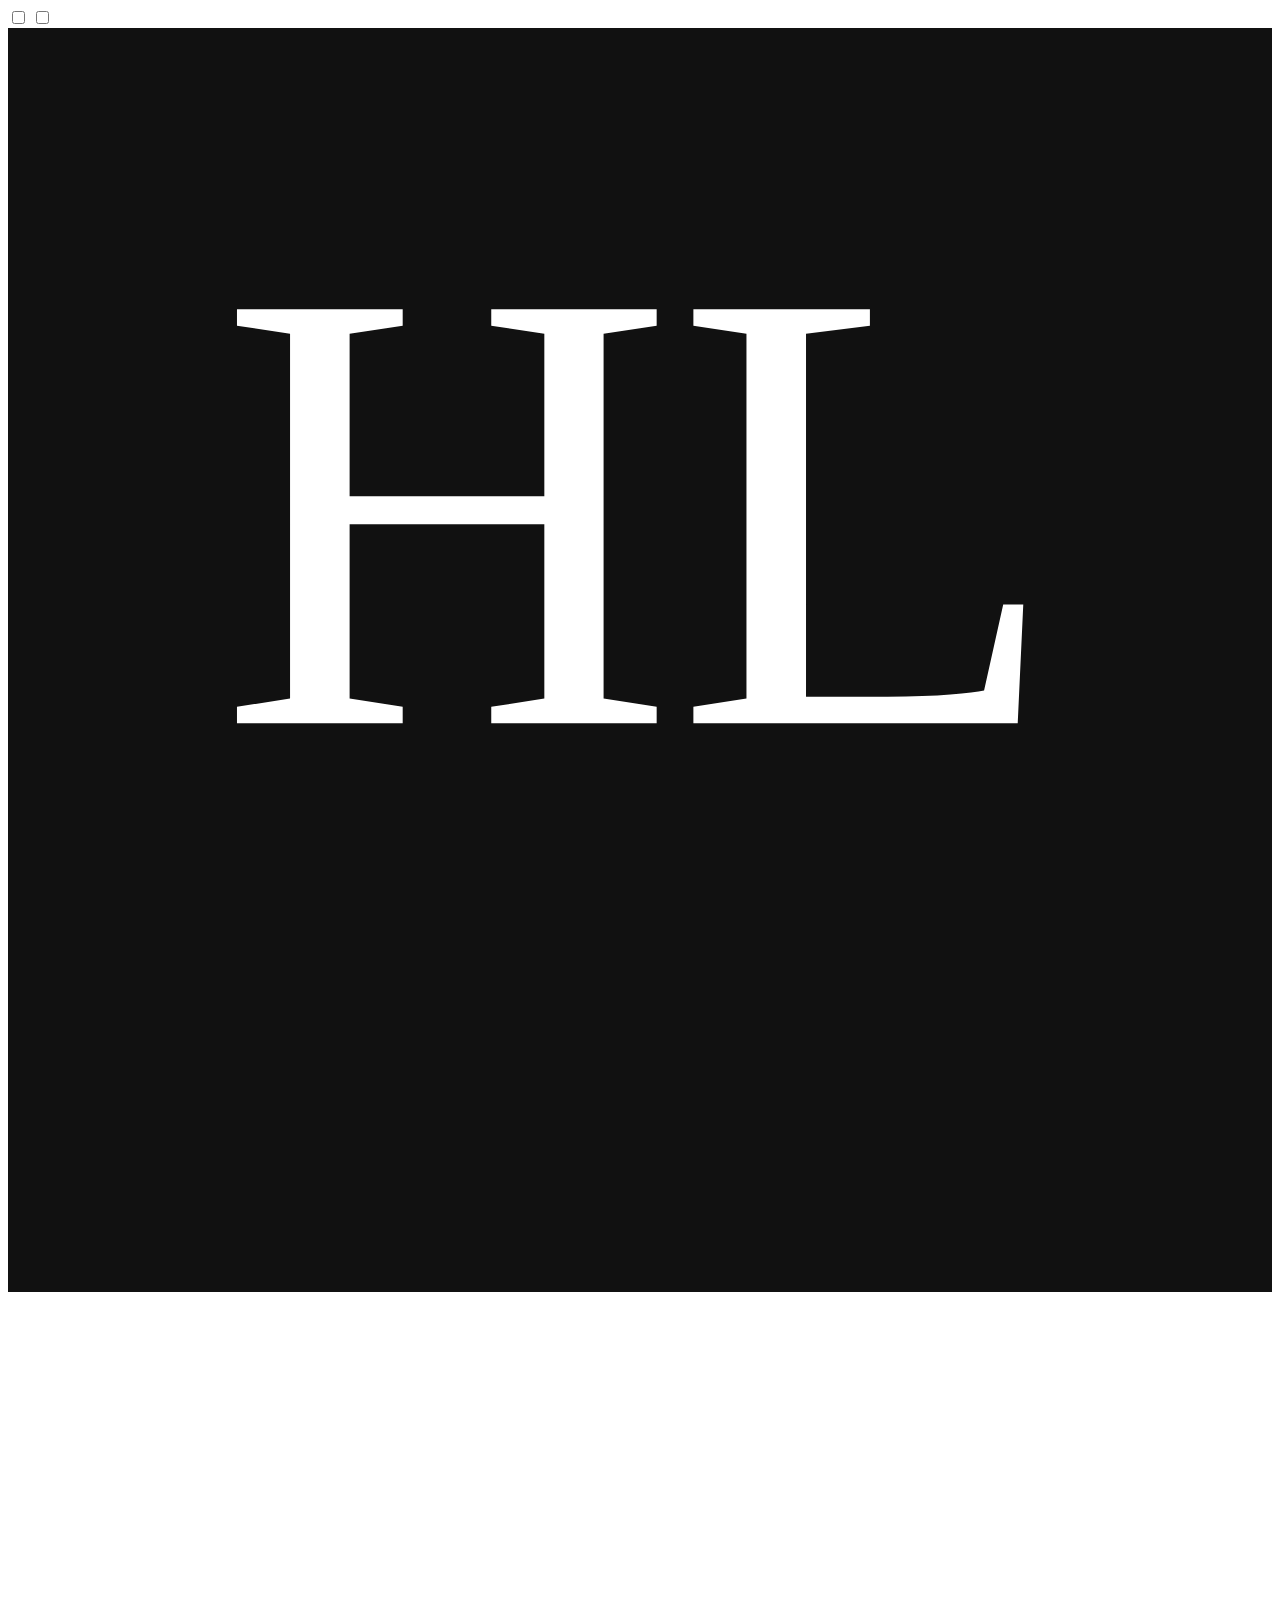
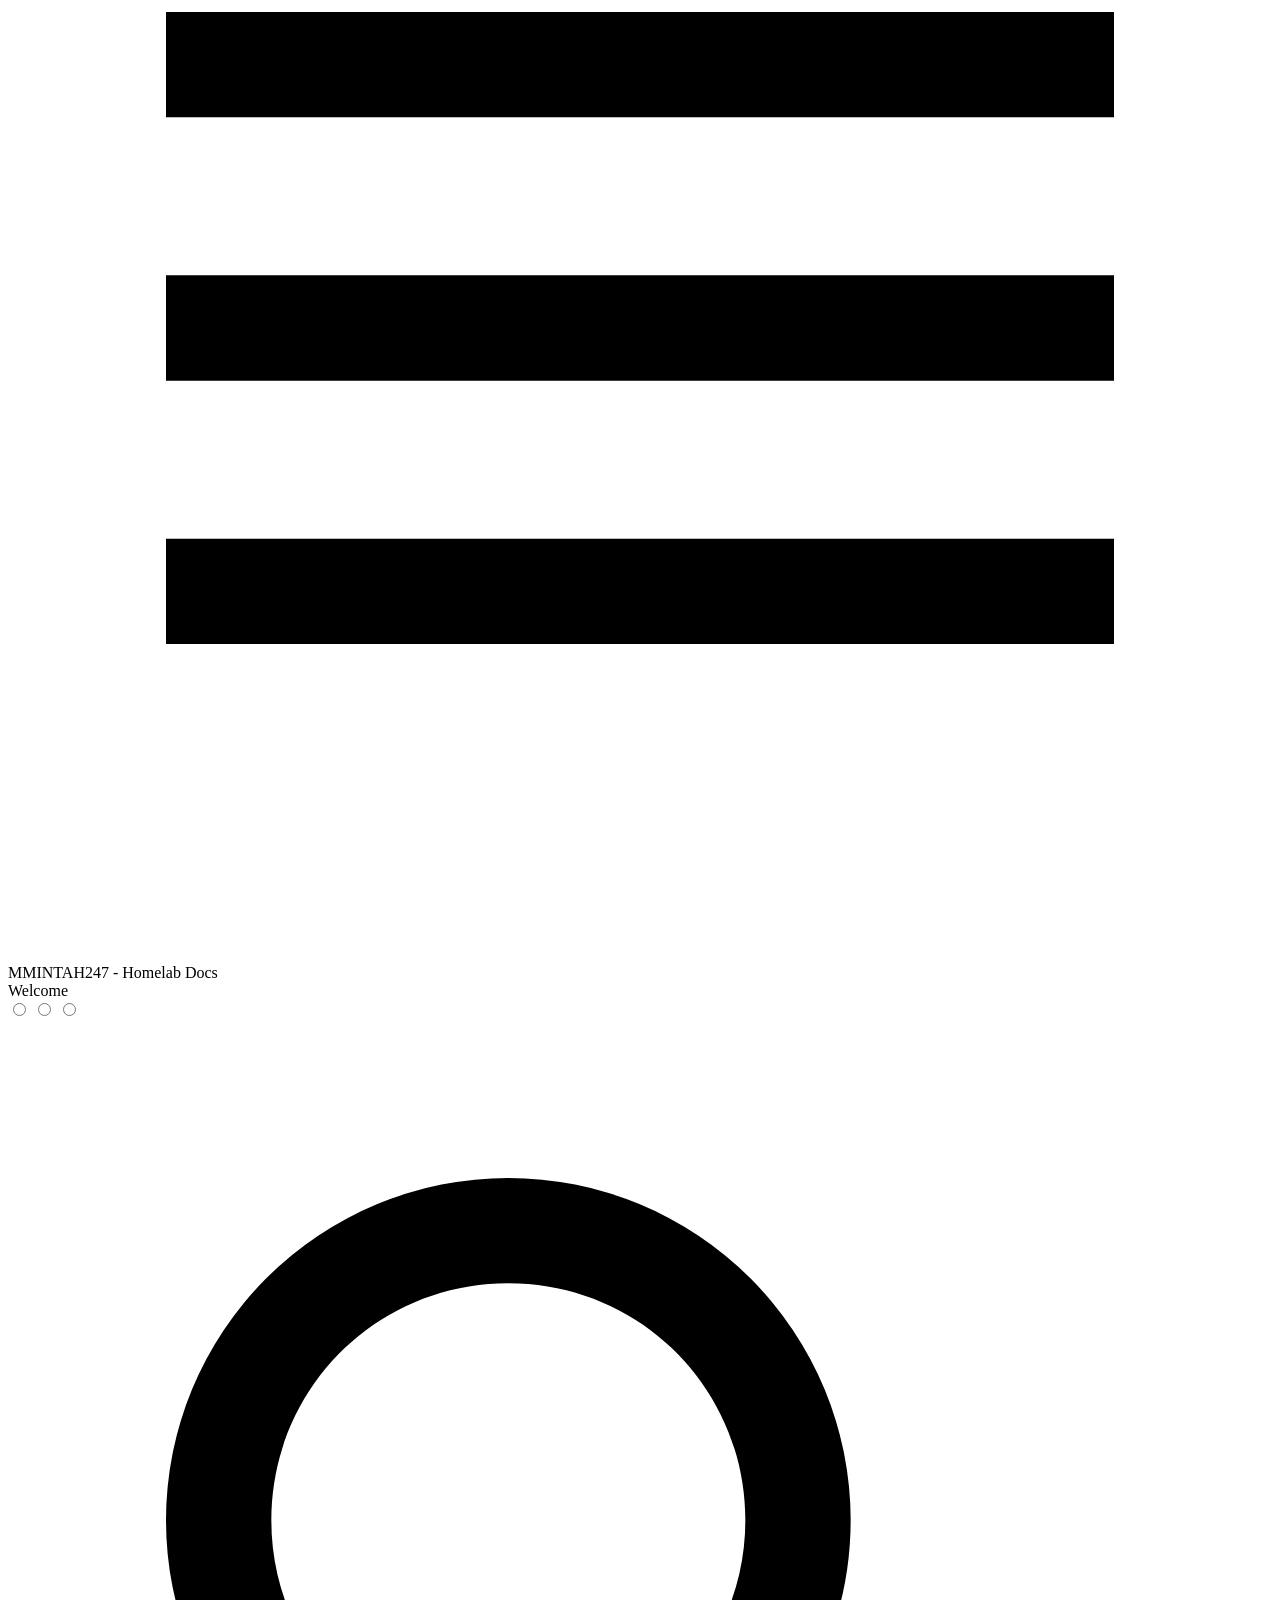
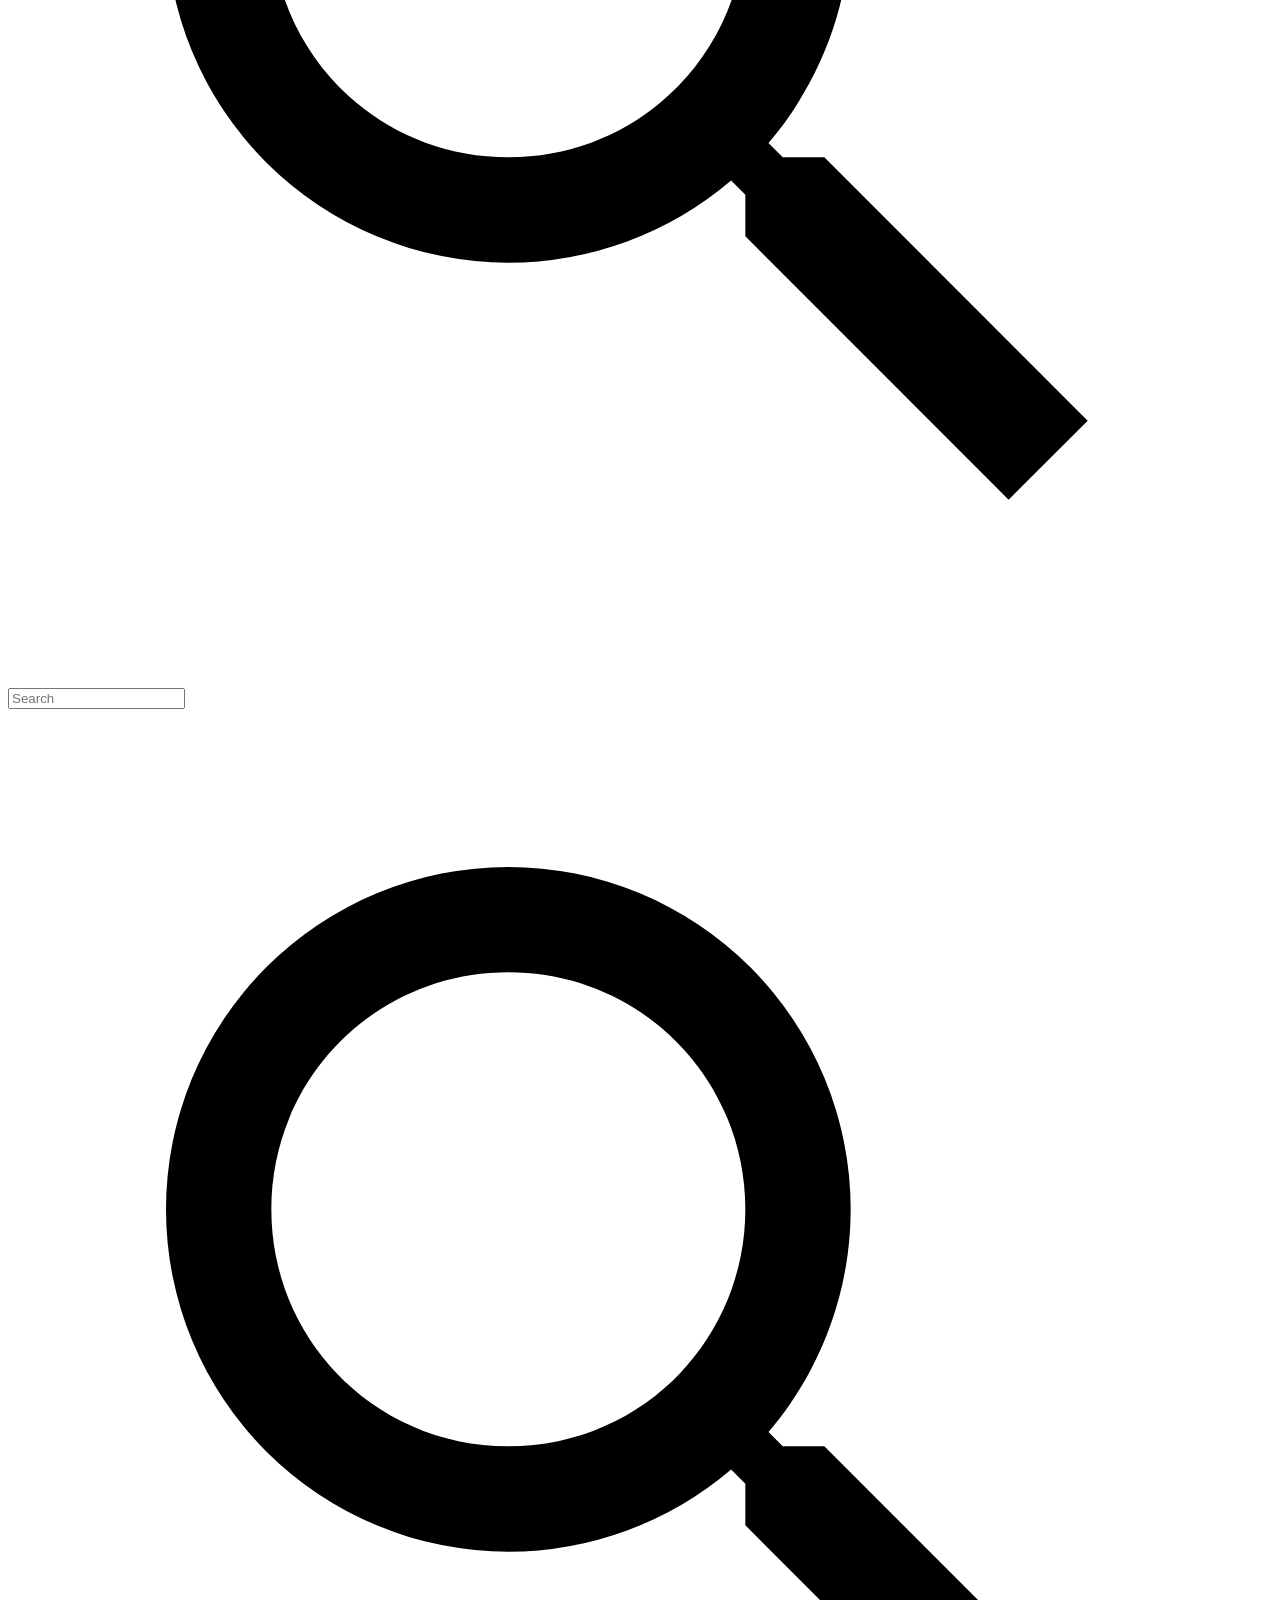
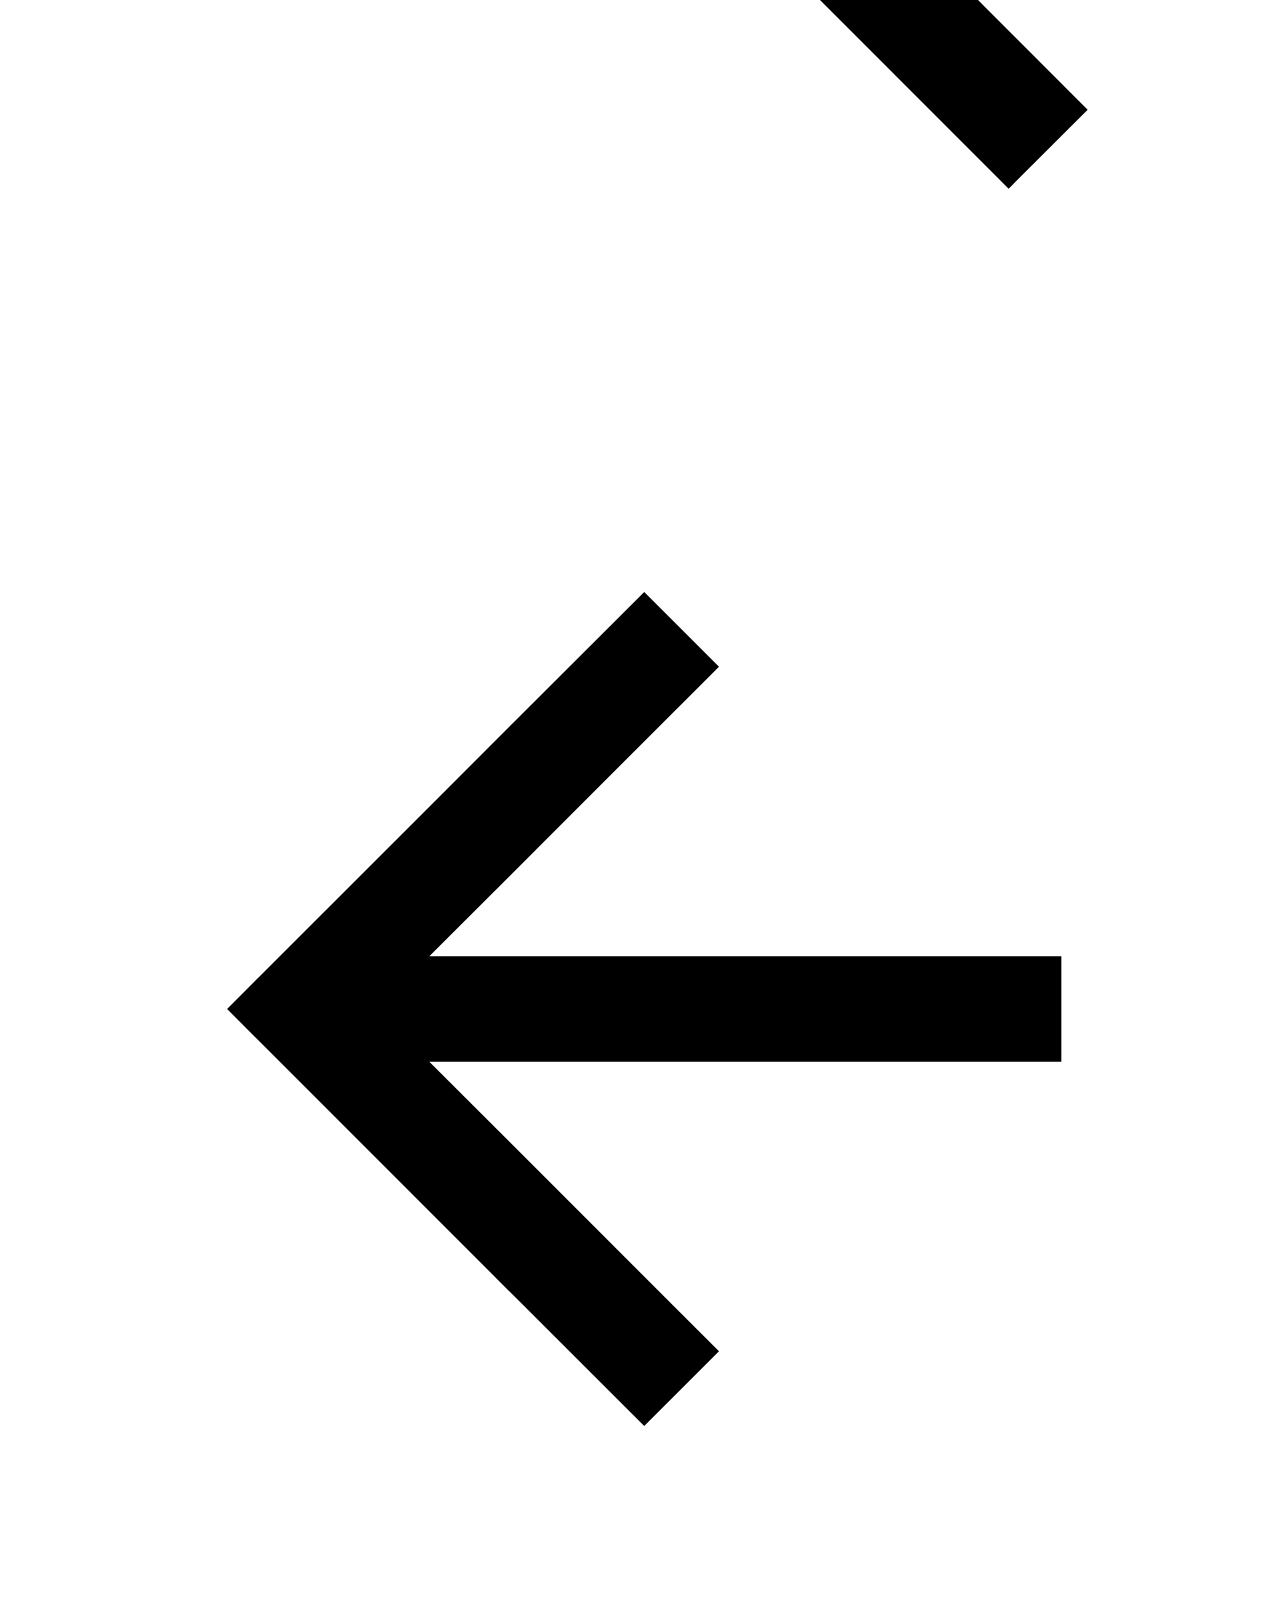
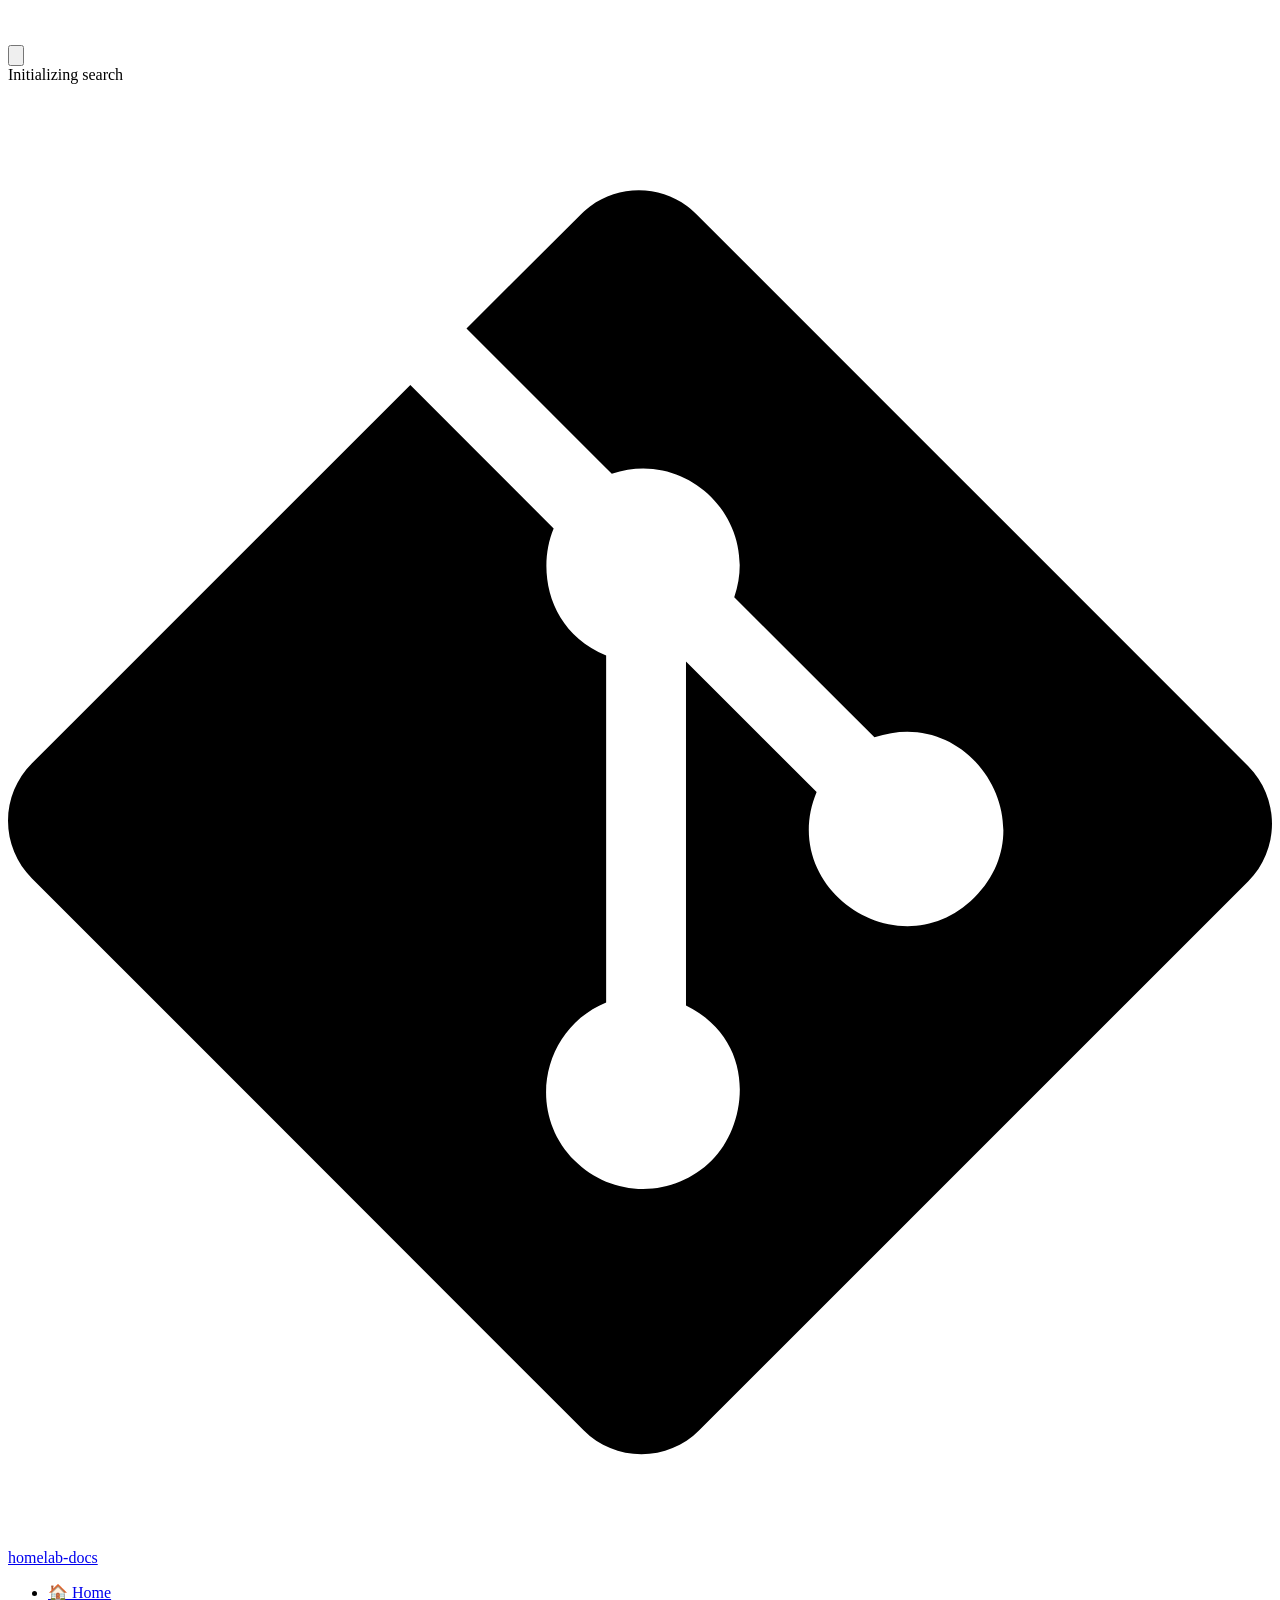
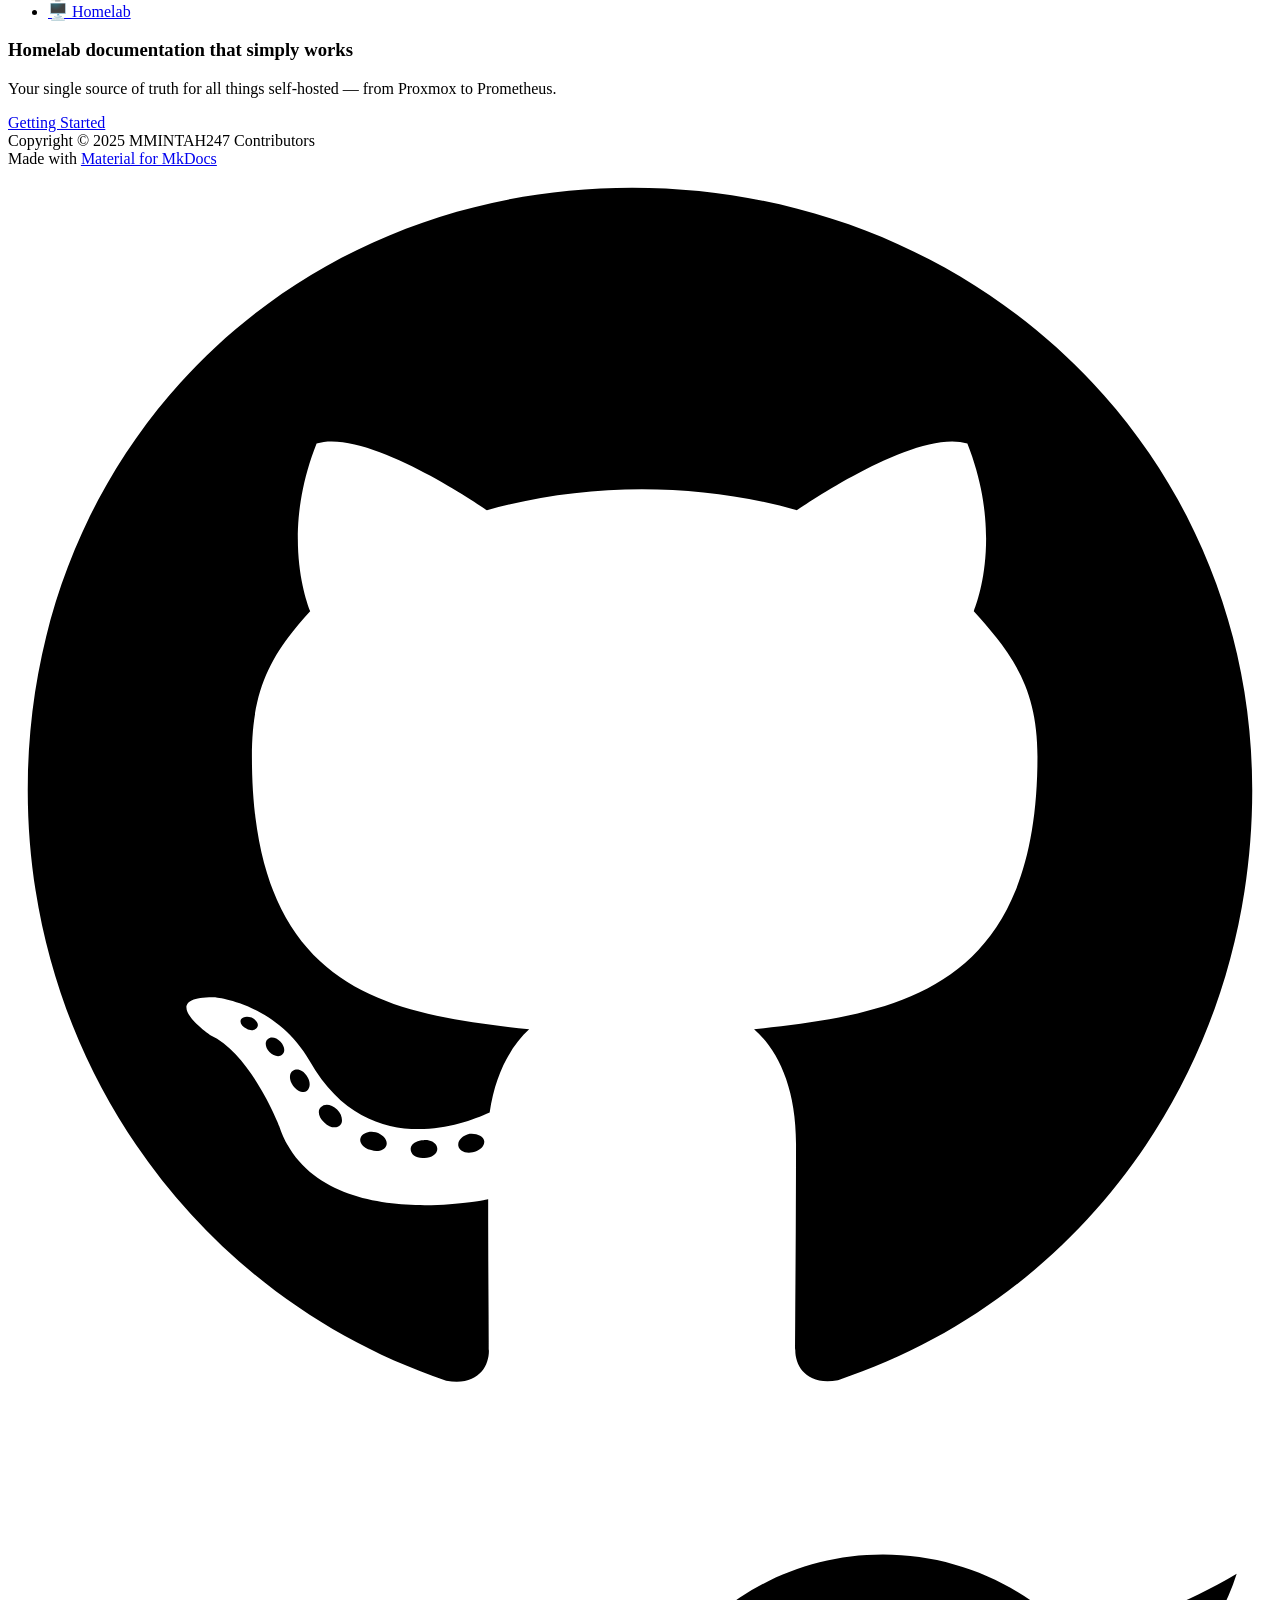
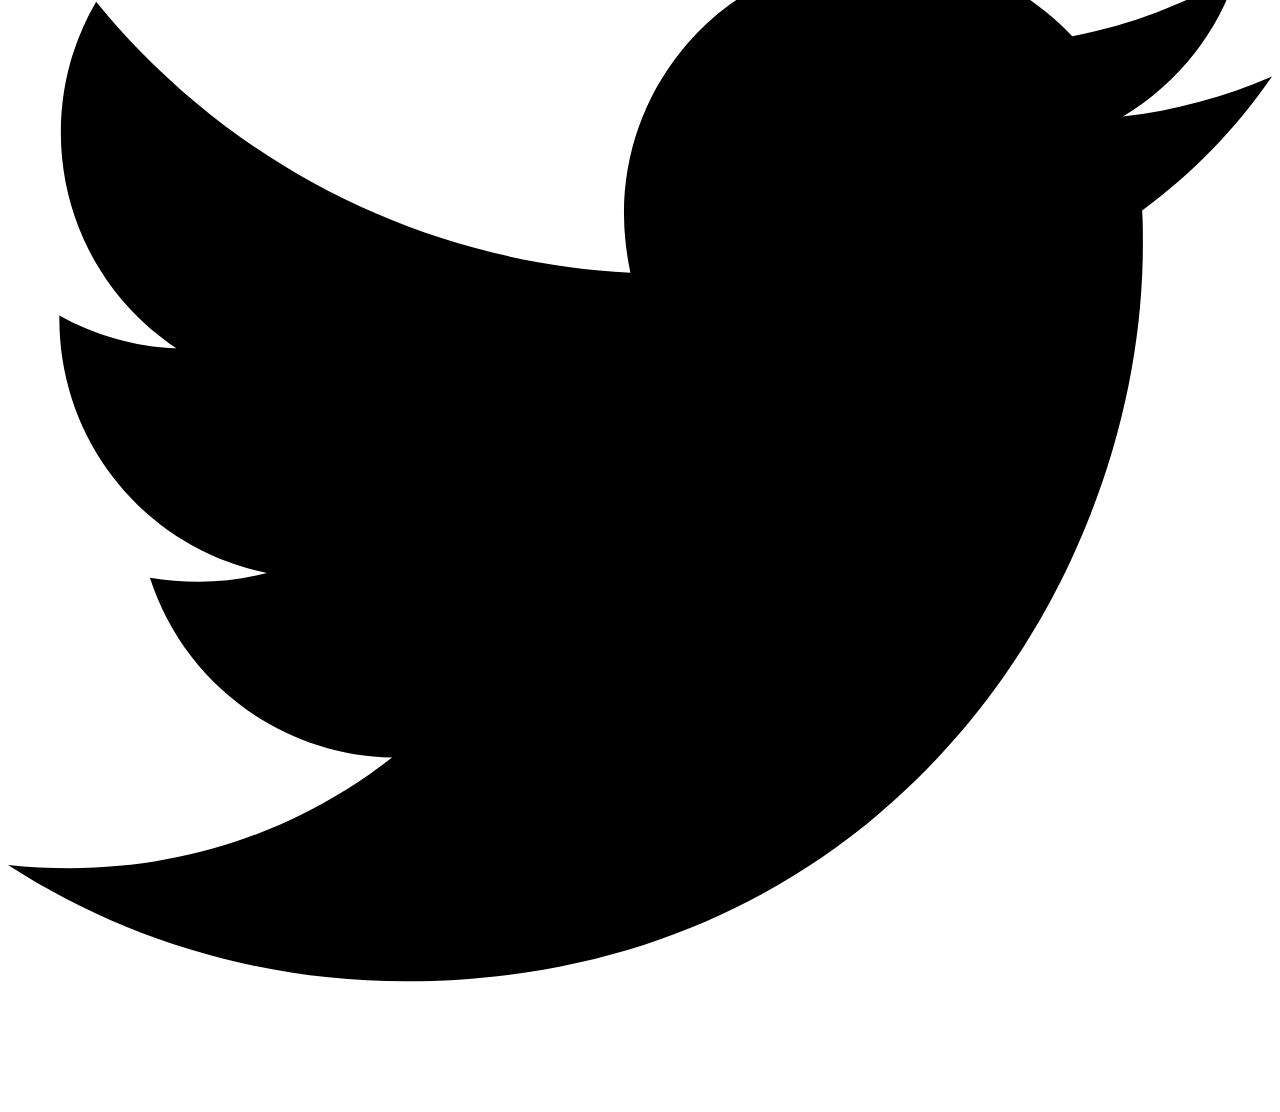
==== site/index.html @ 7e283cb9 "new fles" ====
<!doctype html><html lang=en class=no-js> <head><meta charset=utf-8><meta name=viewport content="width=device-width,initial-scale=1"><meta name=description content="Knowledge base for my homelab"><link href=https://www.mmintah247.com/ rel=canonical><link href=Homelab/server-management/proxmox/ rel=next><link rel=icon href=assets/images/favicon.png><meta name=generator content="mkdocs-1.6.1, mkdocs-material-9.6.22"><title>Welcome - MMINTAH247 - Homelab Docs</title><link rel=stylesheet href=assets/stylesheets/main.84d31ad4.min.css><link rel=stylesheet href=assets/stylesheets/palette.06af60db.min.css><link rel=preconnect href=https://fonts.gstatic.com crossorigin><link rel=stylesheet href="https://fonts.googleapis.com/css?family=Inter:300,300i,400,400i,700,700i%7CJetBrains+Mono:400,400i,700,700i&display=fallback"><style>:root{--md-text-font:"Inter";--md-code-font:"JetBrains Mono"}</style><link rel=stylesheet href=css/timeago.css><link rel=stylesheet href=stylesheets/extra.css><script>__md_scope=new URL(".",location),__md_hash=e=>[...e].reduce(((e,_)=>(e<<5)-e+_.charCodeAt(0)),0),__md_get=(e,_=localStorage,t=__md_scope)=>JSON.parse(_.getItem(t.pathname+"."+e)),__md_set=(e,_,t=localStorage,a=__md_scope)=>{try{t.setItem(a.pathname+"."+e,JSON.stringify(_))}catch(e){}}</script><script id=__analytics>function __md_analytics(){function e(){dataLayer.push(arguments)}window.dataLayer=window.dataLayer||[],e("js",new Date),e("config","G-XXXXXXXXXX"),document.addEventListener("DOMContentLoaded",(function(){document.forms.search&&document.forms.search.query.addEventListener("blur",(function(){this.value&&e("event","search",{search_term:this.value})}));document$.subscribe((function(){var t=document.forms.feedback;if(void 0!==t)for(var a of t.querySelectorAll("[type=submit]"))a.addEventListener("click",(function(a){a.preventDefault();var n=document.location.pathname,d=this.getAttribute("data-md-value");e("event","feedback",{page:n,data:d}),t.firstElementChild.disabled=!0;var r=t.querySelector(".md-feedback__note [data-md-value='"+d+"']");r&&(r.hidden=!1)})),t.hidden=!1})),location$.subscribe((function(t){e("config","G-XXXXXXXXXX",{page_path:t.pathname})}))}));var t=document.createElement("script");t.async=!0,t.src="https://www.googletagmanager.com/gtag/js?id=G-XXXXXXXXXX",document.getElementById("__analytics").insertAdjacentElement("afterEnd",t)}</script><script>"undefined"!=typeof __md_analytics&&__md_analytics()</script></head> <body dir=ltr data-md-color-scheme=default data-md-color-primary=indigo data-md-color-accent=indigo> <input class=md-toggle data-md-toggle=drawer type=checkbox id=__drawer autocomplete=off> <input class=md-toggle data-md-toggle=search type=checkbox id=__search autocomplete=off> <label class=md-overlay for=__drawer></label> <div data-md-component=skip> </div> <div data-md-component=announce> </div> <header class="md-header md-header--shadow md-header--lifted" data-md-component=header> <nav class="md-header__inner md-grid" aria-label=Header> <a href=. title="MMINTAH247 - Homelab Docs" class="md-header__button md-logo" aria-label="MMINTAH247 - Homelab Docs" data-md-component=logo> <img src=assets/images/logo.svg alt=logo> </a> <label class="md-header__button md-icon" for=__drawer> <svg xmlns=http://www.w3.org/2000/svg viewbox="0 0 24 24"><path d="M3 6h18v2H3zm0 5h18v2H3zm0 5h18v2H3z"/></svg> </label> <div class=md-header__title data-md-component=header-title> <div class=md-header__ellipsis> <div class=md-header__topic> <span class=md-ellipsis> MMINTAH247 - Homelab Docs </span> </div> <div class=md-header__topic data-md-component=header-topic> <span class=md-ellipsis> Welcome </span> </div> </div> </div> <form class=md-header__option data-md-component=palette> <input class=md-option data-md-color-media=(prefers-color-scheme) data-md-color-scheme=default data-md-color-primary=indigo data-md-color-accent=indigo aria-label="Switch to light mode" type=radio name=__palette id=__palette_0> <label class="md-header__button md-icon" title="Switch to light mode" for=__palette_1 hidden> <svg xmlns=http://www.w3.org/2000/svg viewbox="0 0 24 24"><path d="m14.3 16-.7-2h-3.2l-.7 2H7.8L11 7h2l3.2 9zM20 8.69V4h-4.69L12 .69 8.69 4H4v4.69L.69 12 4 15.31V20h4.69L12 23.31 15.31 20H20v-4.69L23.31 12zm-9.15 3.96h2.3L12 9z"/></svg> </label> <input class=md-option data-md-color-media="(prefers-color-scheme: light)" data-md-color-scheme=default data-md-color-primary=indigo data-md-color-accent=indigo aria-label="Switch to dark mode" type=radio name=__palette id=__palette_1> <label class="md-header__button md-icon" title="Switch to dark mode" for=__palette_2 hidden> <svg xmlns=http://www.w3.org/2000/svg viewbox="0 0 24 24"><path d="M12 8a4 4 0 0 0-4 4 4 4 0 0 0 4 4 4 4 0 0 0 4-4 4 4 0 0 0-4-4m0 10a6 6 0 0 1-6-6 6 6 0 0 1 6-6 6 6 0 0 1 6 6 6 6 0 0 1-6 6m8-9.31V4h-4.69L12 .69 8.69 4H4v4.69L.69 12 4 15.31V20h4.69L12 23.31 15.31 20H20v-4.69L23.31 12z"/></svg> </label> <input class=md-option data-md-color-media="(prefers-color-scheme: dark)" data-md-color-scheme=slate data-md-color-primary=indigo data-md-color-accent=indigo aria-label="Switch to system preference" type=radio name=__palette id=__palette_2> <label class="md-header__button md-icon" title="Switch to system preference" for=__palette_0 hidden> <svg xmlns=http://www.w3.org/2000/svg viewbox="0 0 24 24"><path d="M12 18c-.89 0-1.74-.2-2.5-.55C11.56 16.5 13 14.42 13 12s-1.44-4.5-3.5-5.45C10.26 6.2 11.11 6 12 6a6 6 0 0 1 6 6 6 6 0 0 1-6 6m8-9.31V4h-4.69L12 .69 8.69 4H4v4.69L.69 12 4 15.31V20h4.69L12 23.31 15.31 20H20v-4.69L23.31 12z"/></svg> </label> </form> <script>var palette=__md_get("__palette");if(palette&&palette.color){if("(prefers-color-scheme)"===palette.color.media){var media=matchMedia("(prefers-color-scheme: light)"),input=document.querySelector(media.matches?"[data-md-color-media='(prefers-color-scheme: light)']":"[data-md-color-media='(prefers-color-scheme: dark)']");palette.color.media=input.getAttribute("data-md-color-media"),palette.color.scheme=input.getAttribute("data-md-color-scheme"),palette.color.primary=input.getAttribute("data-md-color-primary"),palette.color.accent=input.getAttribute("data-md-color-accent")}for(var[key,value]of Object.entries(palette.color))document.body.setAttribute("data-md-color-"+key,value)}</script> <label class="md-header__button md-icon" for=__search> <svg xmlns=http://www.w3.org/2000/svg viewbox="0 0 24 24"><path d="M9.5 3A6.5 6.5 0 0 1 16 9.5c0 1.61-.59 3.09-1.56 4.23l.27.27h.79l5 5-1.5 1.5-5-5v-.79l-.27-.27A6.52 6.52 0 0 1 9.5 16 6.5 6.5 0 0 1 3 9.5 6.5 6.5 0 0 1 9.5 3m0 2C7 5 5 7 5 9.5S7 14 9.5 14 14 12 14 9.5 12 5 9.5 5"/></svg> </label> <div class=md-search data-md-component=search role=dialog> <label class=md-search__overlay for=__search></label> <div class=md-search__inner role=search> <form class=md-search__form name=search> <input type=text class=md-search__input name=query aria-label=Search placeholder=Search autocapitalize=off autocorrect=off autocomplete=off spellcheck=false data-md-component=search-query required> <label class="md-search__icon md-icon" for=__search> <svg xmlns=http://www.w3.org/2000/svg viewbox="0 0 24 24"><path d="M9.5 3A6.5 6.5 0 0 1 16 9.5c0 1.61-.59 3.09-1.56 4.23l.27.27h.79l5 5-1.5 1.5-5-5v-.79l-.27-.27A6.52 6.52 0 0 1 9.5 16 6.5 6.5 0 0 1 3 9.5 6.5 6.5 0 0 1 9.5 3m0 2C7 5 5 7 5 9.5S7 14 9.5 14 14 12 14 9.5 12 5 9.5 5"/></svg> <svg xmlns=http://www.w3.org/2000/svg viewbox="0 0 24 24"><path d="M20 11v2H8l5.5 5.5-1.42 1.42L4.16 12l7.92-7.92L13.5 5.5 8 11z"/></svg> </label> <nav class=md-search__options aria-label=Search> <button type=reset class="md-search__icon md-icon" title=Clear aria-label=Clear tabindex=-1> <svg xmlns=http://www.w3.org/2000/svg viewbox="0 0 24 24"><path d="M19 6.41 17.59 5 12 10.59 6.41 5 5 6.41 10.59 12 5 17.59 6.41 19 12 13.41 17.59 19 19 17.59 13.41 12z"/></svg> </button> </nav> <div class=md-search__suggest data-md-component=search-suggest></div> </form> <div class=md-search__output> <div class=md-search__scrollwrap tabindex=0 data-md-scrollfix> <div class=md-search-result data-md-component=search-result> <div class=md-search-result__meta> Initializing search </div> <ol class=md-search-result__list role=presentation></ol> </div> </div> </div> </div> </div> <div class=md-header__source> <a href=https://github.com/mmintah247/mmintah247-homelab title="Go to repository" class=md-source data-md-component=source> <div class="md-source__icon md-icon"> <svg xmlns=http://www.w3.org/2000/svg viewbox="0 0 448 512"><!-- Font Awesome Free 7.1.0 by @fontawesome - https://fontawesome.com License - https://fontawesome.com/license/free (Icons: CC BY 4.0, Fonts: SIL OFL 1.1, Code: MIT License) Copyright 2025 Fonticons, Inc.--><path d="M439.6 236.1 244 40.5c-5.4-5.5-12.8-8.5-20.4-8.5s-15 3-20.4 8.4L162.5 81l51.5 51.5c27.1-9.1 52.7 16.8 43.4 43.7l49.7 49.7c34.2-11.8 61.2 31 35.5 56.7-26.5 26.5-70.2-2.9-56-37.3L240.3 199v121.9c25.3 12.5 22.3 41.8 9.1 55-6.4 6.4-15.2 10.1-24.3 10.1s-17.8-3.6-24.3-10.1c-17.6-17.6-11.1-46.9 11.2-56v-123c-20.8-8.5-24.6-30.7-18.6-45L142.6 101 8.5 235.1C3 240.6 0 247.9 0 255.5s3 15 8.5 20.4l195.6 195.7c5.4 5.4 12.7 8.4 20.4 8.4s15-3 20.4-8.4l194.7-194.7c5.4-5.4 8.4-12.8 8.4-20.4s-3-15-8.4-20.4"/></svg> </div> <div class=md-source__repository> homelab-docs </div> </a> </div> </nav> <nav class=md-tabs aria-label=Tabs data-md-component=tabs> <div class=md-grid> <ul class=md-tabs__list> <li class="md-tabs__item md-tabs__item--active"> <a href=. class=md-tabs__link> 🏠 Home </a> </li> <li class=md-tabs__item> <a href=Homelab/server-management/proxmox/ class=md-tabs__link> 🖥️ Homelab </a> </li> </ul> </div> </nav> </header> <div class=md-container data-md-component=container> <main class=md-main data-md-component=main> <div class="md-main__inner md-grid"> <div class="md-sidebar md-sidebar--primary" data-md-component=sidebar data-md-type=navigation hidden> <div class=md-sidebar__scrollwrap> <div class=md-sidebar__inner> <nav class="md-nav md-nav--primary md-nav--lifted" aria-label=Navigation data-md-level=0> <label class=md-nav__title for=__drawer> <a href=. title="MMINTAH247 - Homelab Docs" class="md-nav__button md-logo" aria-label="MMINTAH247 - Homelab Docs" data-md-component=logo> <img src=assets/images/logo.svg alt=logo> </a> MMINTAH247 - Homelab Docs </label> <div class=md-nav__source> <a href=https://github.com/mmintah247/mmintah247-homelab title="Go to repository" class=md-source data-md-component=source> <div class="md-source__icon md-icon"> <svg xmlns=http://www.w3.org/2000/svg viewbox="0 0 448 512"><!-- Font Awesome Free 7.1.0 by @fontawesome - https://fontawesome.com License - https://fontawesome.com/license/free (Icons: CC BY 4.0, Fonts: SIL OFL 1.1, Code: MIT License) Copyright 2025 Fonticons, Inc.--><path d="M439.6 236.1 244 40.5c-5.4-5.5-12.8-8.5-20.4-8.5s-15 3-20.4 8.4L162.5 81l51.5 51.5c27.1-9.1 52.7 16.8 43.4 43.7l49.7 49.7c34.2-11.8 61.2 31 35.5 56.7-26.5 26.5-70.2-2.9-56-37.3L240.3 199v121.9c25.3 12.5 22.3 41.8 9.1 55-6.4 6.4-15.2 10.1-24.3 10.1s-17.8-3.6-24.3-10.1c-17.6-17.6-11.1-46.9 11.2-56v-123c-20.8-8.5-24.6-30.7-18.6-45L142.6 101 8.5 235.1C3 240.6 0 247.9 0 255.5s3 15 8.5 20.4l195.6 195.7c5.4 5.4 12.7 8.4 20.4 8.4s15-3 20.4-8.4l194.7-194.7c5.4-5.4 8.4-12.8 8.4-20.4s-3-15-8.4-20.4"/></svg> </div> <div class=md-source__repository> homelab-docs </div> </a> </div> <ul class=md-nav__list data-md-scrollfix> <li class="md-nav__item md-nav__item--active"> <input class="md-nav__toggle md-toggle" type=checkbox id=__toc> <a href=. class="md-nav__link md-nav__link--active"> <span class=md-ellipsis> 🏠 Home </span> </a> </li> <li class="md-nav__item md-nav__item--nested"> <input class="md-nav__toggle md-toggle " type=checkbox id=__nav_2> <label class=md-nav__link for=__nav_2 id=__nav_2_label tabindex=0> <span class=md-ellipsis> 🖥️ Homelab </span> <span class="md-nav__icon md-icon"></span> </label> <nav class=md-nav data-md-level=1 aria-labelledby=__nav_2_label aria-expanded=false> <label class=md-nav__title for=__nav_2> <span class="md-nav__icon md-icon"></span> 🖥️ Homelab </label> <ul class=md-nav__list data-md-scrollfix> <li class="md-nav__item md-nav__item--nested"> <input class="md-nav__toggle md-toggle " type=checkbox id=__nav_2_1> <label class=md-nav__link for=__nav_2_1 id=__nav_2_1_label tabindex=0> <span class=md-ellipsis> 🧰 Server Management </span> <span class="md-nav__icon md-icon"></span> </label> <nav class=md-nav data-md-level=2 aria-labelledby=__nav_2_1_label aria-expanded=false> <label class=md-nav__title for=__nav_2_1> <span class="md-nav__icon md-icon"></span> 🧰 Server Management </label> <ul class=md-nav__list data-md-scrollfix> <li class=md-nav__item> <a href=Homelab/server-management/proxmox/ class=md-nav__link> <span class=md-ellipsis> 🧩 Proxmox </span> </a> </li> </ul> </nav> </li> <li class="md-nav__item md-nav__item--nested"> <input class="md-nav__toggle md-toggle " type=checkbox id=__nav_2_2> <label class=md-nav__link for=__nav_2_2 id=__nav_2_2_label tabindex=0> <span class=md-ellipsis> 🐳 Containerization </span> <span class="md-nav__icon md-icon"></span> </label> <nav class=md-nav data-md-level=2 aria-labelledby=__nav_2_2_label aria-expanded=false> <label class=md-nav__title for=__nav_2_2> <span class="md-nav__icon md-icon"></span> 🐳 Containerization </label> <ul class=md-nav__list data-md-scrollfix> <li class=md-nav__item> <a href=Homelab/containerization/portainer/ class=md-nav__link> <span class=md-ellipsis> 📦 Portainer </span> </a> </li> </ul> </nav> </li> </ul> </nav> </li> </ul> </nav> </div> </div> </div> <div class="md-sidebar md-sidebar--secondary" data-md-component=sidebar data-md-type=toc hidden> <div class=md-sidebar__scrollwrap> <div class=md-sidebar__inner> <nav class="md-nav md-nav--secondary" aria-label="Table of contents"> </nav> </div> </div> </div> <div class=md-content data-md-component=content> <article class="md-content__inner md-typeset"> <section class="hero hero--gradient"> <div class=hero__inner> <h1>Homelab documentation that simply works</h1> <p class=tagline>Your single source of truth for all things self-hosted — from Proxmox to Prometheus.</p> <div class=hero__cta> <a href=/homelab/proxmox/ class="md-button md-button--primary">Getting Started</a> </div> </div> </section> </article> </div> <script>var target=document.getElementById(location.hash.slice(1));target&&target.name&&(target.checked=target.name.startsWith("__tabbed_"))</script> </div> <button type=button class="md-top md-icon" data-md-component=top hidden> <svg xmlns=http://www.w3.org/2000/svg viewbox="0 0 24 24"><path d="M13 20h-2V8l-5.5 5.5-1.42-1.42L12 4.16l7.92 7.92-1.42 1.42L13 8z"/></svg> Back to top </button> </main> <footer class=md-footer> <div class="md-footer-meta md-typeset"> <div class="md-footer-meta__inner md-grid"> <div class=md-copyright> <div class=md-copyright__highlight> Copyright &copy; 2025 MMINTAH247 Contributors </div> Made with <a href=https://squidfunk.github.io/mkdocs-material/ target=_blank rel=noopener> Material for MkDocs </a> </div> <div class=md-social> <a href=https://github.com/mmintah247 target=_blank rel=noopener title=github.com class=md-social__link> <svg xmlns=http://www.w3.org/2000/svg viewbox="0 0 512 512"><!-- Font Awesome Free 7.1.0 by @fontawesome - https://fontawesome.com License - https://fontawesome.com/license/free (Icons: CC BY 4.0, Fonts: SIL OFL 1.1, Code: MIT License) Copyright 2025 Fonticons, Inc.--><path d="M173.9 397.4c0 2-2.3 3.6-5.2 3.6-3.3.3-5.6-1.3-5.6-3.6 0-2 2.3-3.6 5.2-3.6 3-.3 5.6 1.3 5.6 3.6m-31.1-4.5c-.7 2 1.3 4.3 4.3 4.9 2.6 1 5.6 0 6.2-2s-1.3-4.3-4.3-5.2c-2.6-.7-5.5.3-6.2 2.3m44.2-1.7c-2.9.7-4.9 2.6-4.6 4.9.3 2 2.9 3.3 5.9 2.6 2.9-.7 4.9-2.6 4.6-4.6-.3-1.9-3-3.2-5.9-2.9M252.8 8C114.1 8 8 113.3 8 252c0 110.9 69.8 205.8 169.5 239.2 12.8 2.3 17.3-5.6 17.3-12.1 0-6.2-.3-40.4-.3-61.4 0 0-70 15-84.7-29.8 0 0-11.4-29.1-27.8-36.6 0 0-22.9-15.7 1.6-15.4 0 0 24.9 2 38.6 25.8 21.9 38.6 58.6 27.5 72.9 20.9 2.3-16 8.8-27.1 16-33.7-55.9-6.2-112.3-14.3-112.3-110.5 0-27.5 7.6-41.3 23.6-58.9-2.6-6.5-11.1-33.3 2.6-67.9 20.9-6.5 69 27 69 27 20-5.6 41.5-8.5 62.8-8.5s42.8 2.9 62.8 8.5c0 0 48.1-33.6 69-27 13.7 34.7 5.2 61.4 2.6 67.9 16 17.7 25.8 31.5 25.8 58.9 0 96.5-58.9 104.2-114.8 110.5 9.2 7.9 17 22.9 17 46.4 0 33.7-.3 75.4-.3 83.6 0 6.5 4.6 14.4 17.3 12.1C436.2 457.8 504 362.9 504 252 504 113.3 391.5 8 252.8 8M105.2 352.9c-1.3 1-1 3.3.7 5.2 1.6 1.6 3.9 2.3 5.2 1 1.3-1 1-3.3-.7-5.2-1.6-1.6-3.9-2.3-5.2-1m-10.8-8.1c-.7 1.3.3 2.9 2.3 3.9 1.6 1 3.6.7 4.3-.7.7-1.3-.3-2.9-2.3-3.9-2-.6-3.6-.3-4.3.7m32.4 35.6c-1.6 1.3-1 4.3 1.3 6.2 2.3 2.3 5.2 2.6 6.5 1 1.3-1.3.7-4.3-1.3-6.2-2.2-2.3-5.2-2.6-6.5-1m-11.4-14.7c-1.6 1-1.6 3.6 0 5.9s4.3 3.3 5.6 2.3c1.6-1.3 1.6-3.9 0-6.2-1.4-2.3-4-3.3-5.6-2"/></svg> </a> <a href=https://twitter.com/mmintah247 target=_blank rel=noopener title="Follow @mmintah247 on Twitter" class=md-social__link> <svg xmlns=http://www.w3.org/2000/svg viewbox="0 0 512 512"><!-- Font Awesome Free 7.1.0 by @fontawesome - https://fontawesome.com License - https://fontawesome.com/license/free (Icons: CC BY 4.0, Fonts: SIL OFL 1.1, Code: MIT License) Copyright 2025 Fonticons, Inc.--><path d="M459.4 151.7c.3 4.5.3 9.1.3 13.6 0 138.7-105.6 298.6-298.6 298.6-59.5 0-114.7-17.2-161.1-47.1 8.4 1 16.6 1.3 25.3 1.3 49.1 0 94.2-16.6 130.3-44.8-46.1-1-84.8-31.2-98.1-72.8 6.5 1 13 1.6 19.8 1.6 9.4 0 18.8-1.3 27.6-3.6-48.1-9.7-84.1-52-84.1-103v-1.3c14 7.8 30.2 12.7 47.4 13.3-28.3-18.8-46.8-51-46.8-87.4 0-19.5 5.2-37.4 14.3-53C87.4 130.8 165 172.4 252.1 176.9c-1.6-7.8-2.6-15.9-2.6-24C249.5 95.1 296.3 48 354.4 48c30.2 0 57.5 12.7 76.7 33.1 23.7-4.5 46.5-13.3 66.6-25.3-7.8 24.4-24.4 44.8-46.1 57.8 21.1-2.3 41.6-8.1 60.4-16.2-14.3 20.8-32.2 39.3-52.6 54.3"/></svg> </a> </div> </div> </div> </footer> </div> <div class=md-dialog data-md-component=dialog> <div class="md-dialog__inner md-typeset"></div> </div> <div class=md-progress data-md-component=progress role=progressbar></div> <script id=__config type=application/json>{"base": ".", "features": ["navigation.instant", "navigation.tracking", "navigation.tabs", "navigation.path", "navigation.tabs.sticky", "navigation.sections", "navigation.top", "navigation.instant.progress", "toc.follow", "content.code.copy", "content.action.edit", "content.contributors", "content.code.annotate", "content.feedback", "search.suggest", "search.highlight"], "search": "assets/javascripts/workers/search.973d3a69.min.js", "tags": null, "translations": {"clipboard.copied": "Copied to clipboard", "clipboard.copy": "Copy to clipboard", "search.result.more.one": "1 more on this page", "search.result.more.other": "# more on this page", "search.result.none": "No matching documents", "search.result.one": "1 matching document", "search.result.other": "# matching documents", "search.result.placeholder": "Type to start searching", "search.result.term.missing": "Missing", "select.version": "Select version"}, "version": null}</script> <script src=assets/javascripts/bundle.f55a23d4.min.js></script> <script src=js/timeago.min.js></script> <script src=js/timeago_mkdocs_material.js></script> <script src=javascripts/feedback.js></script> </body> </html>
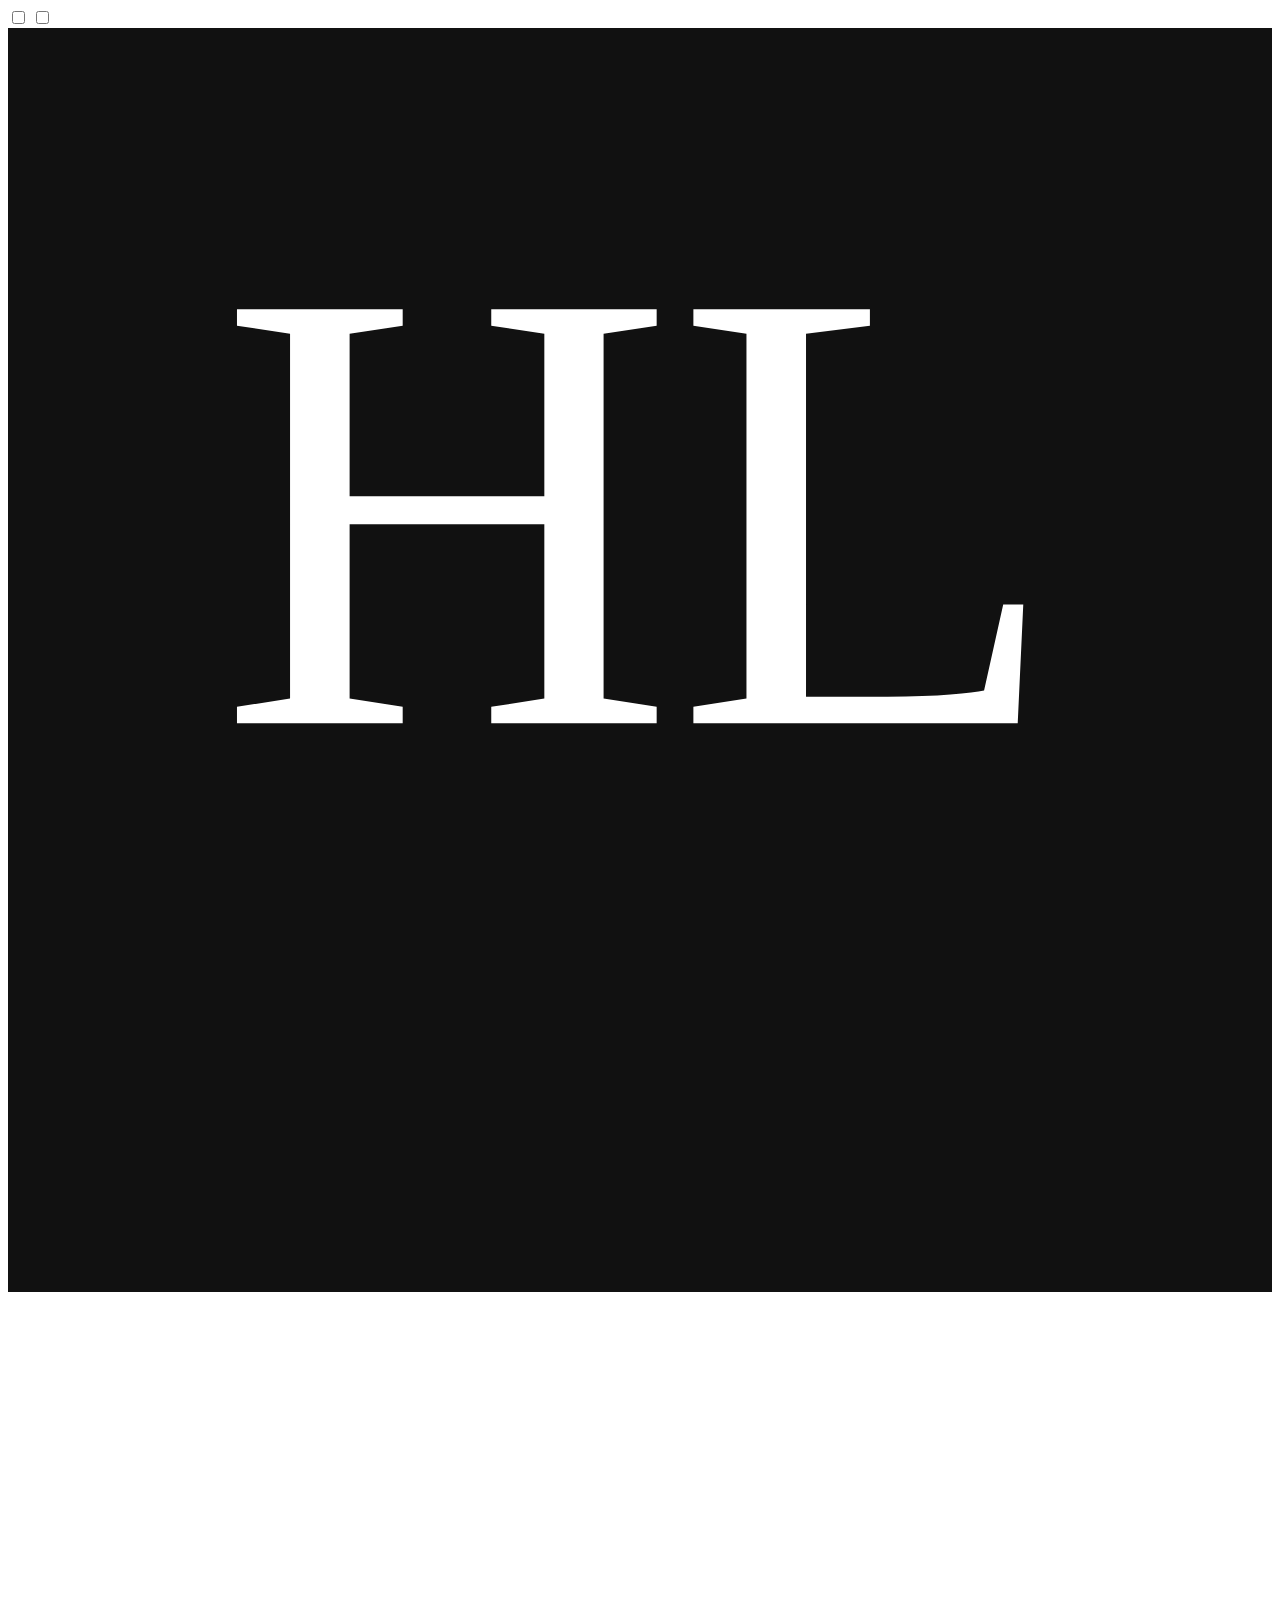
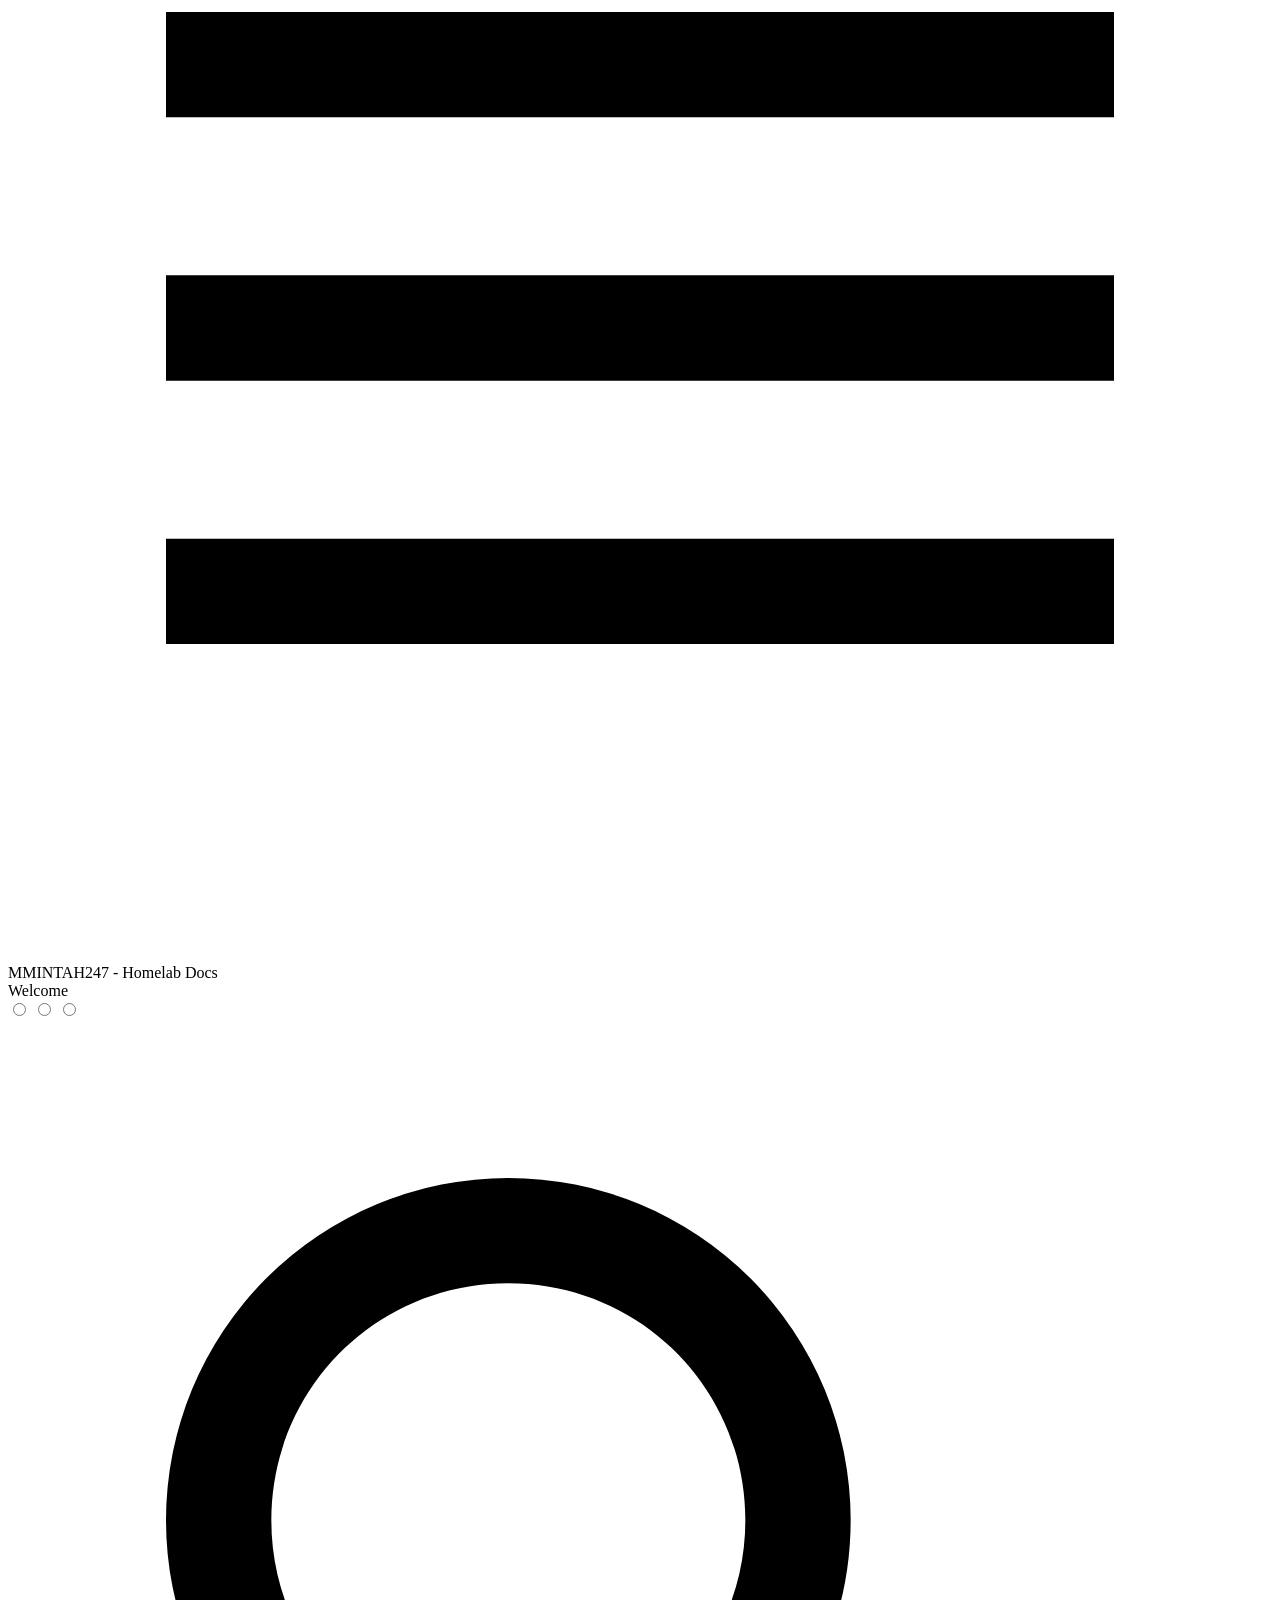
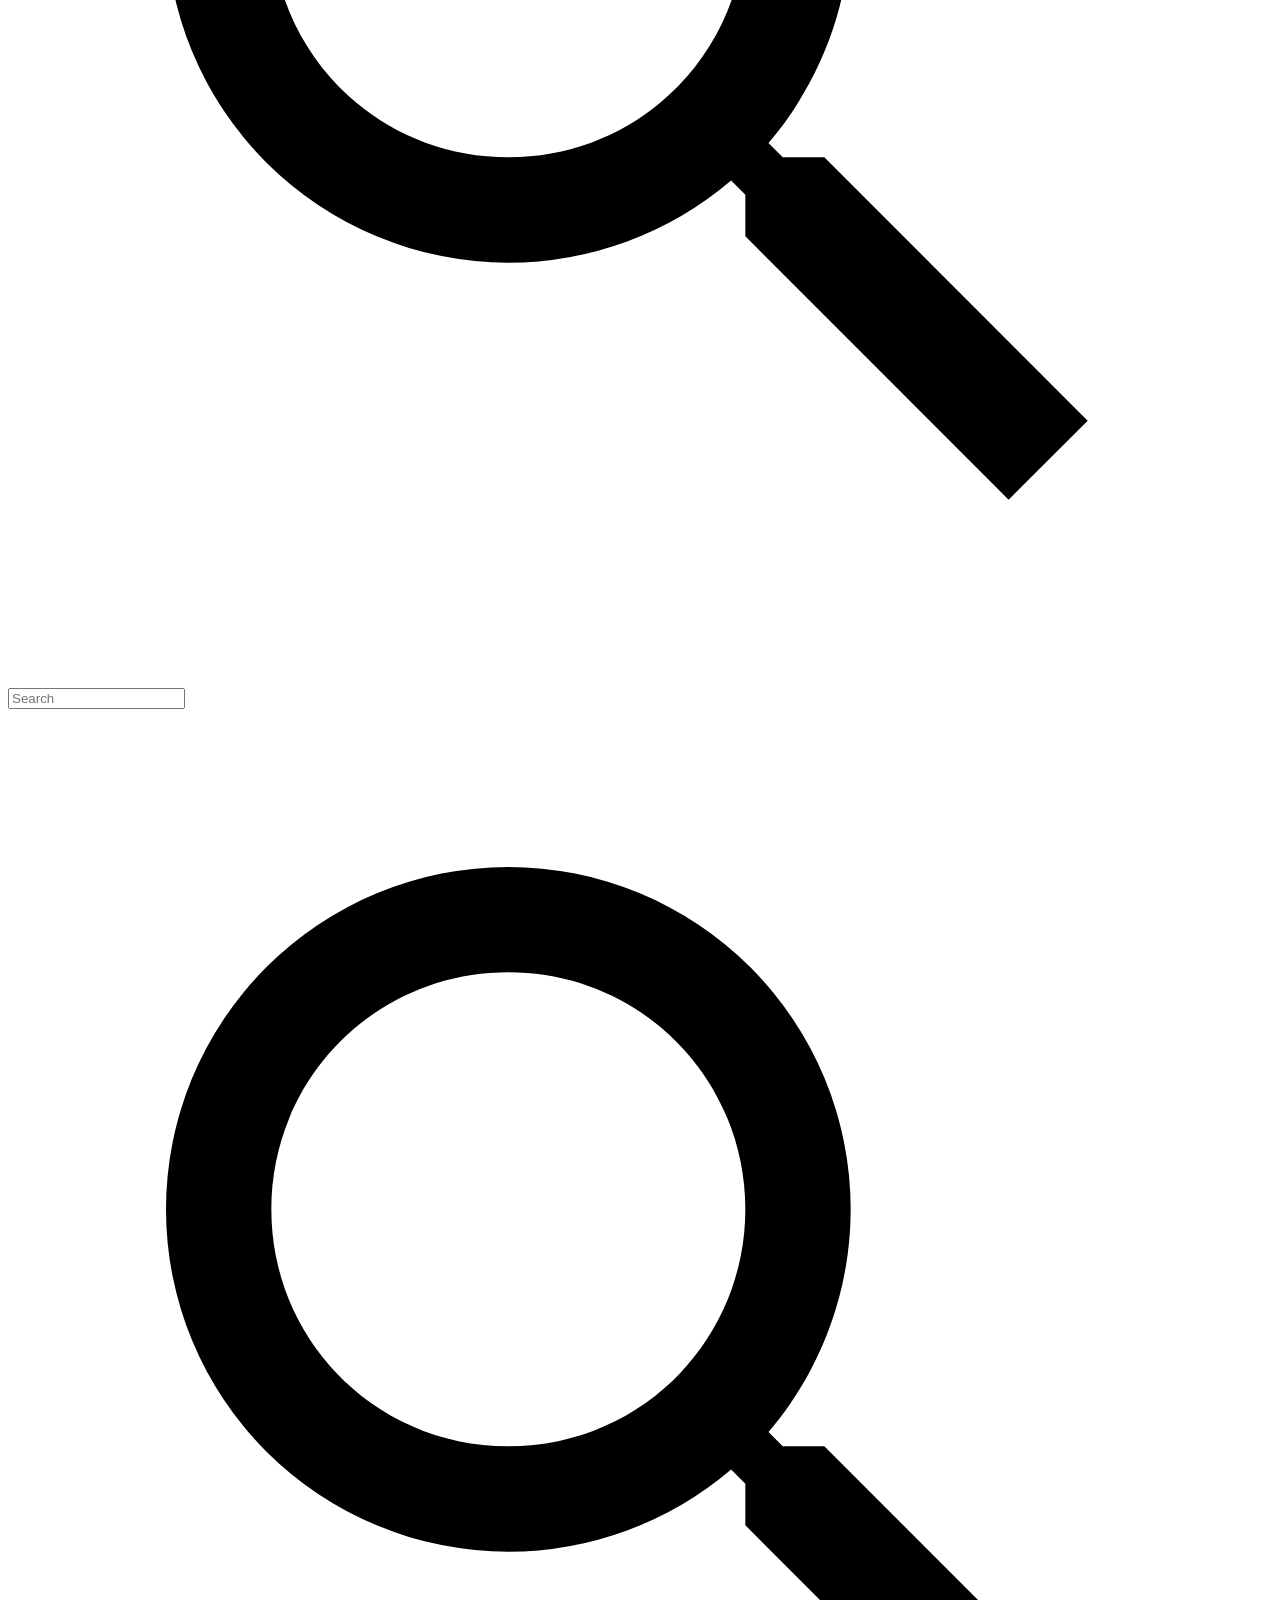
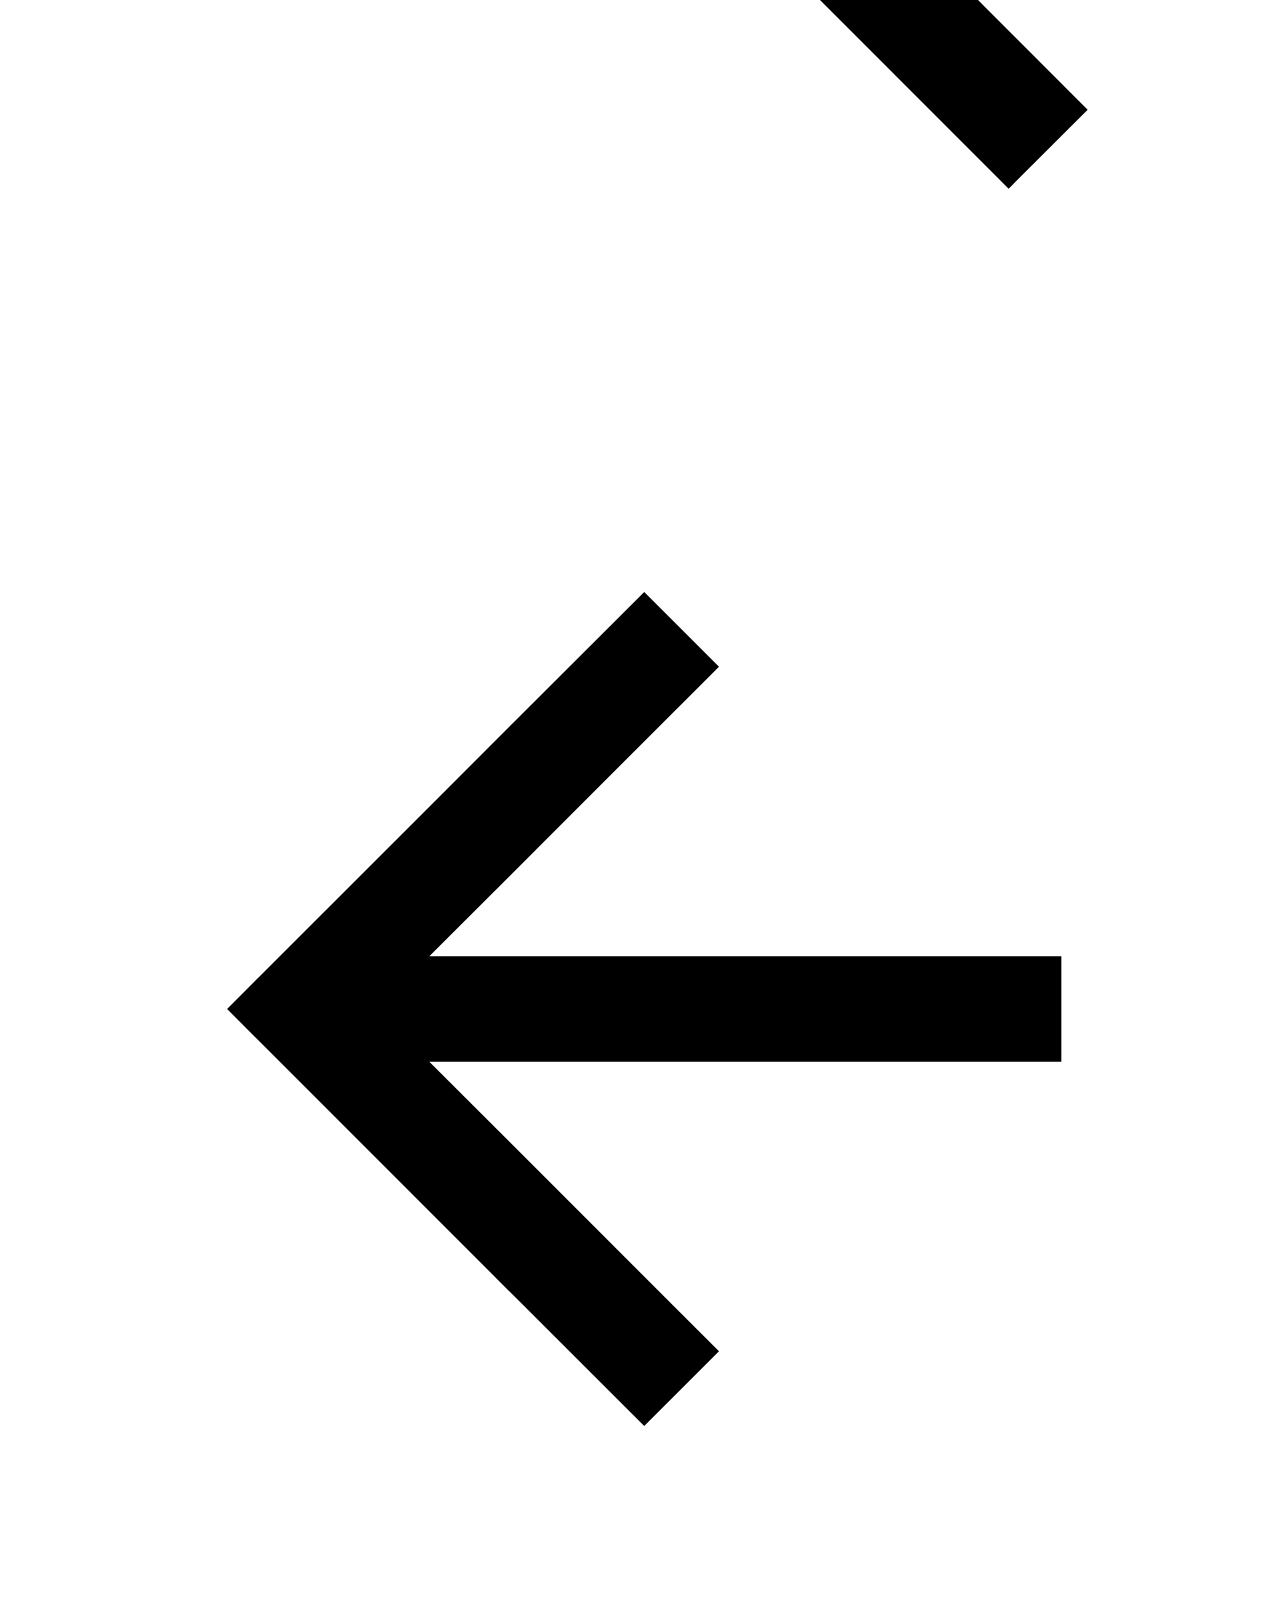
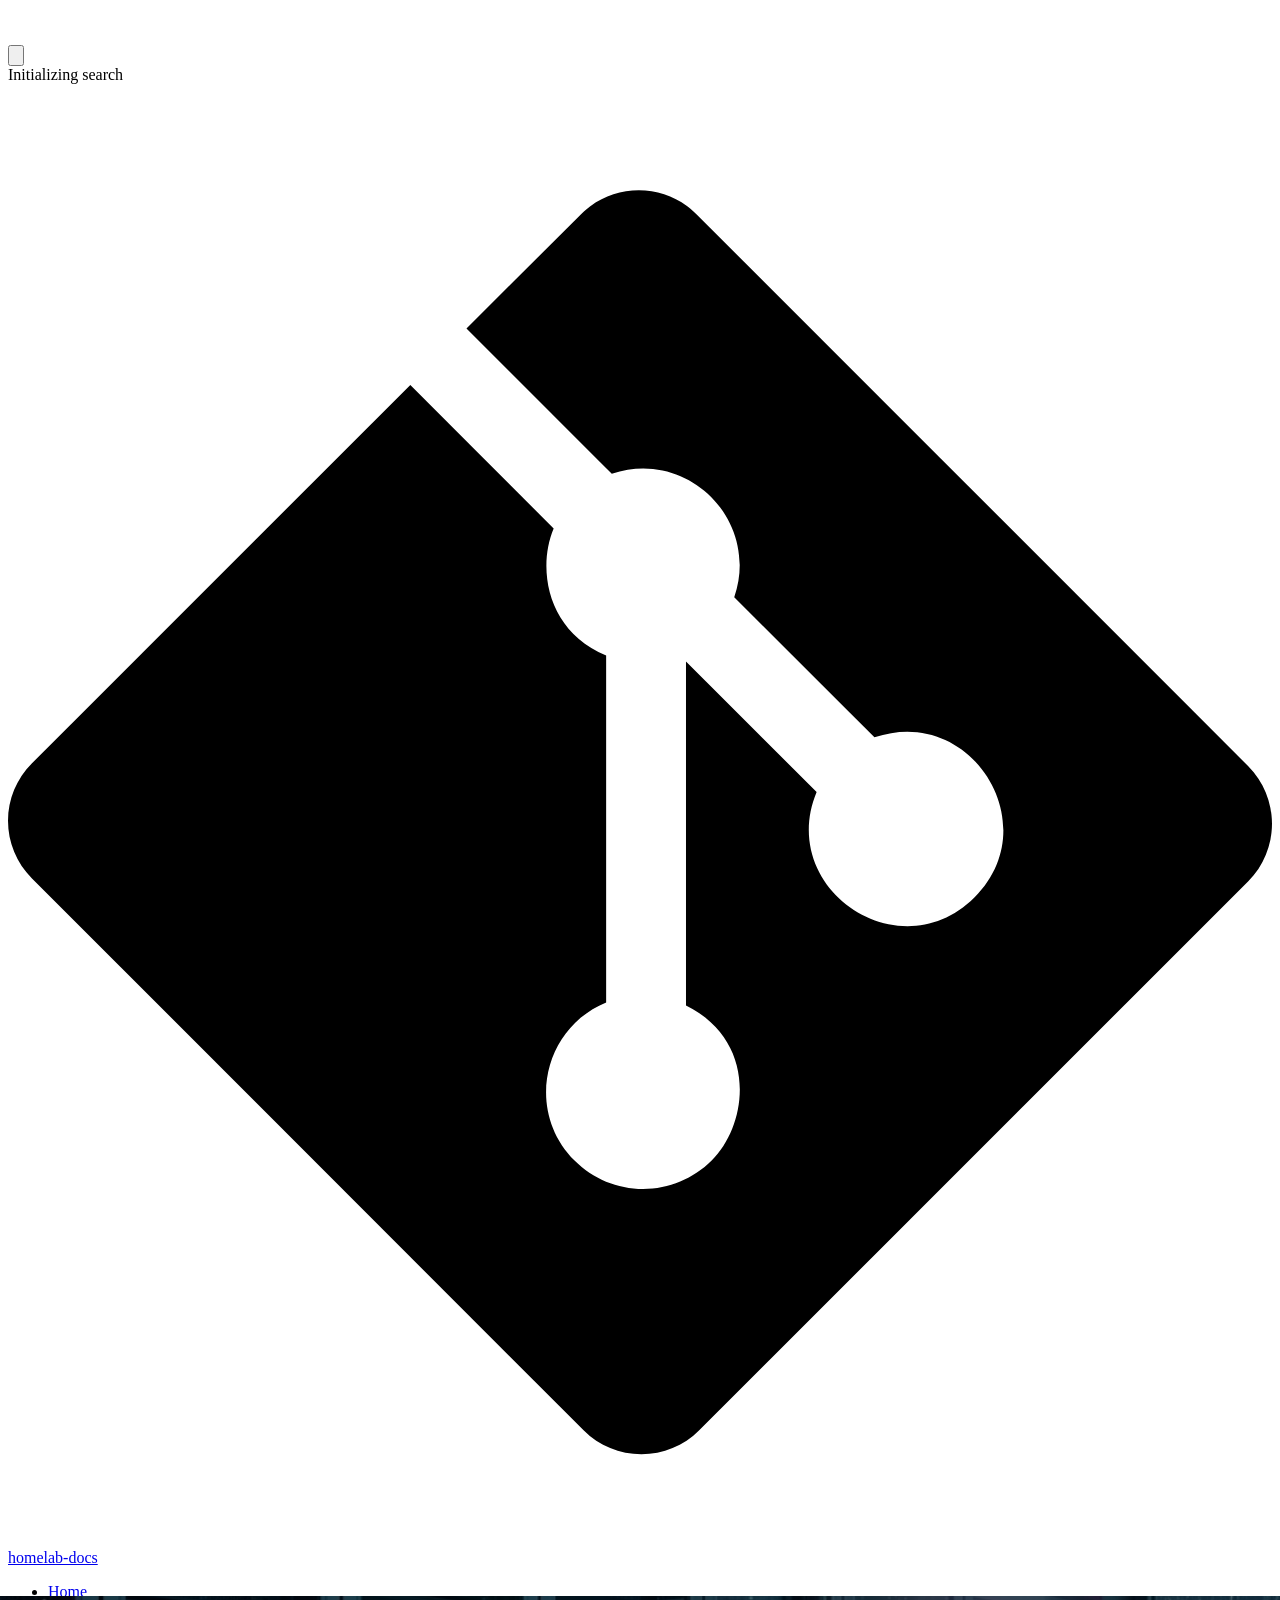
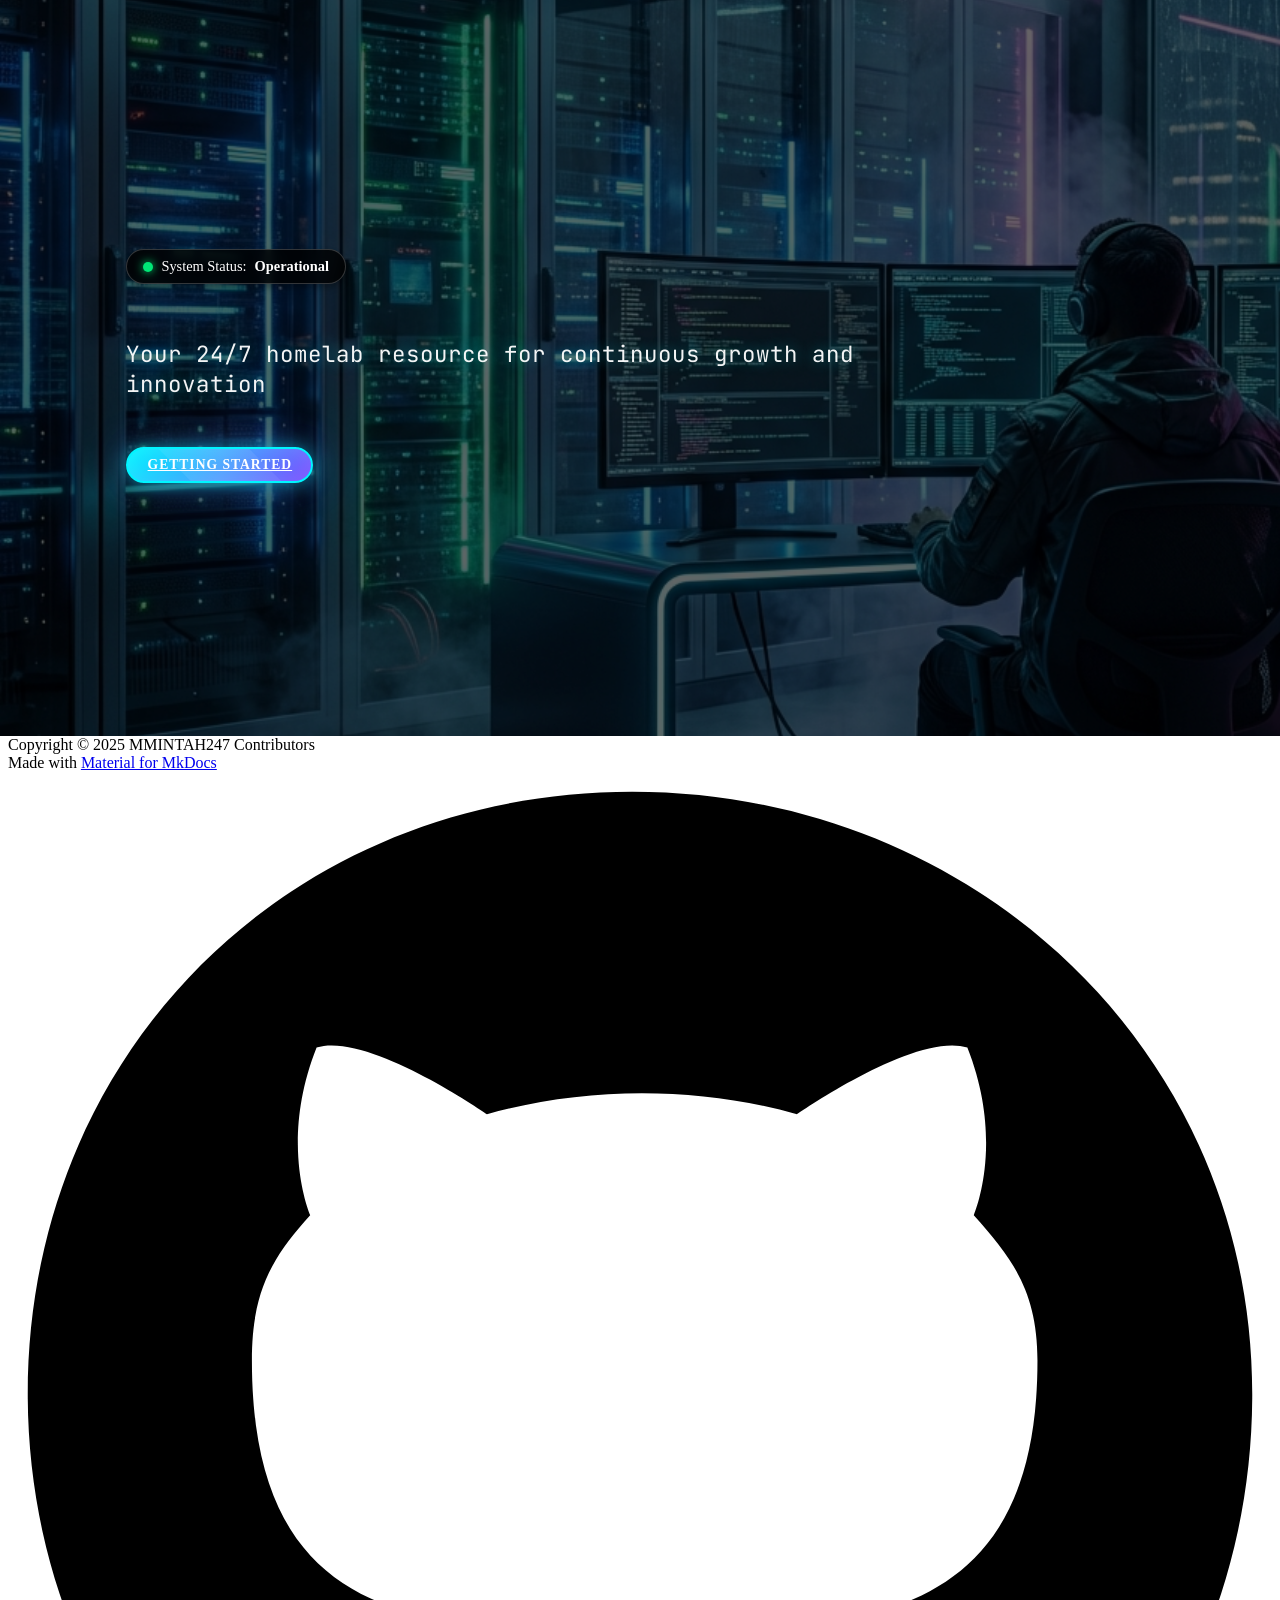
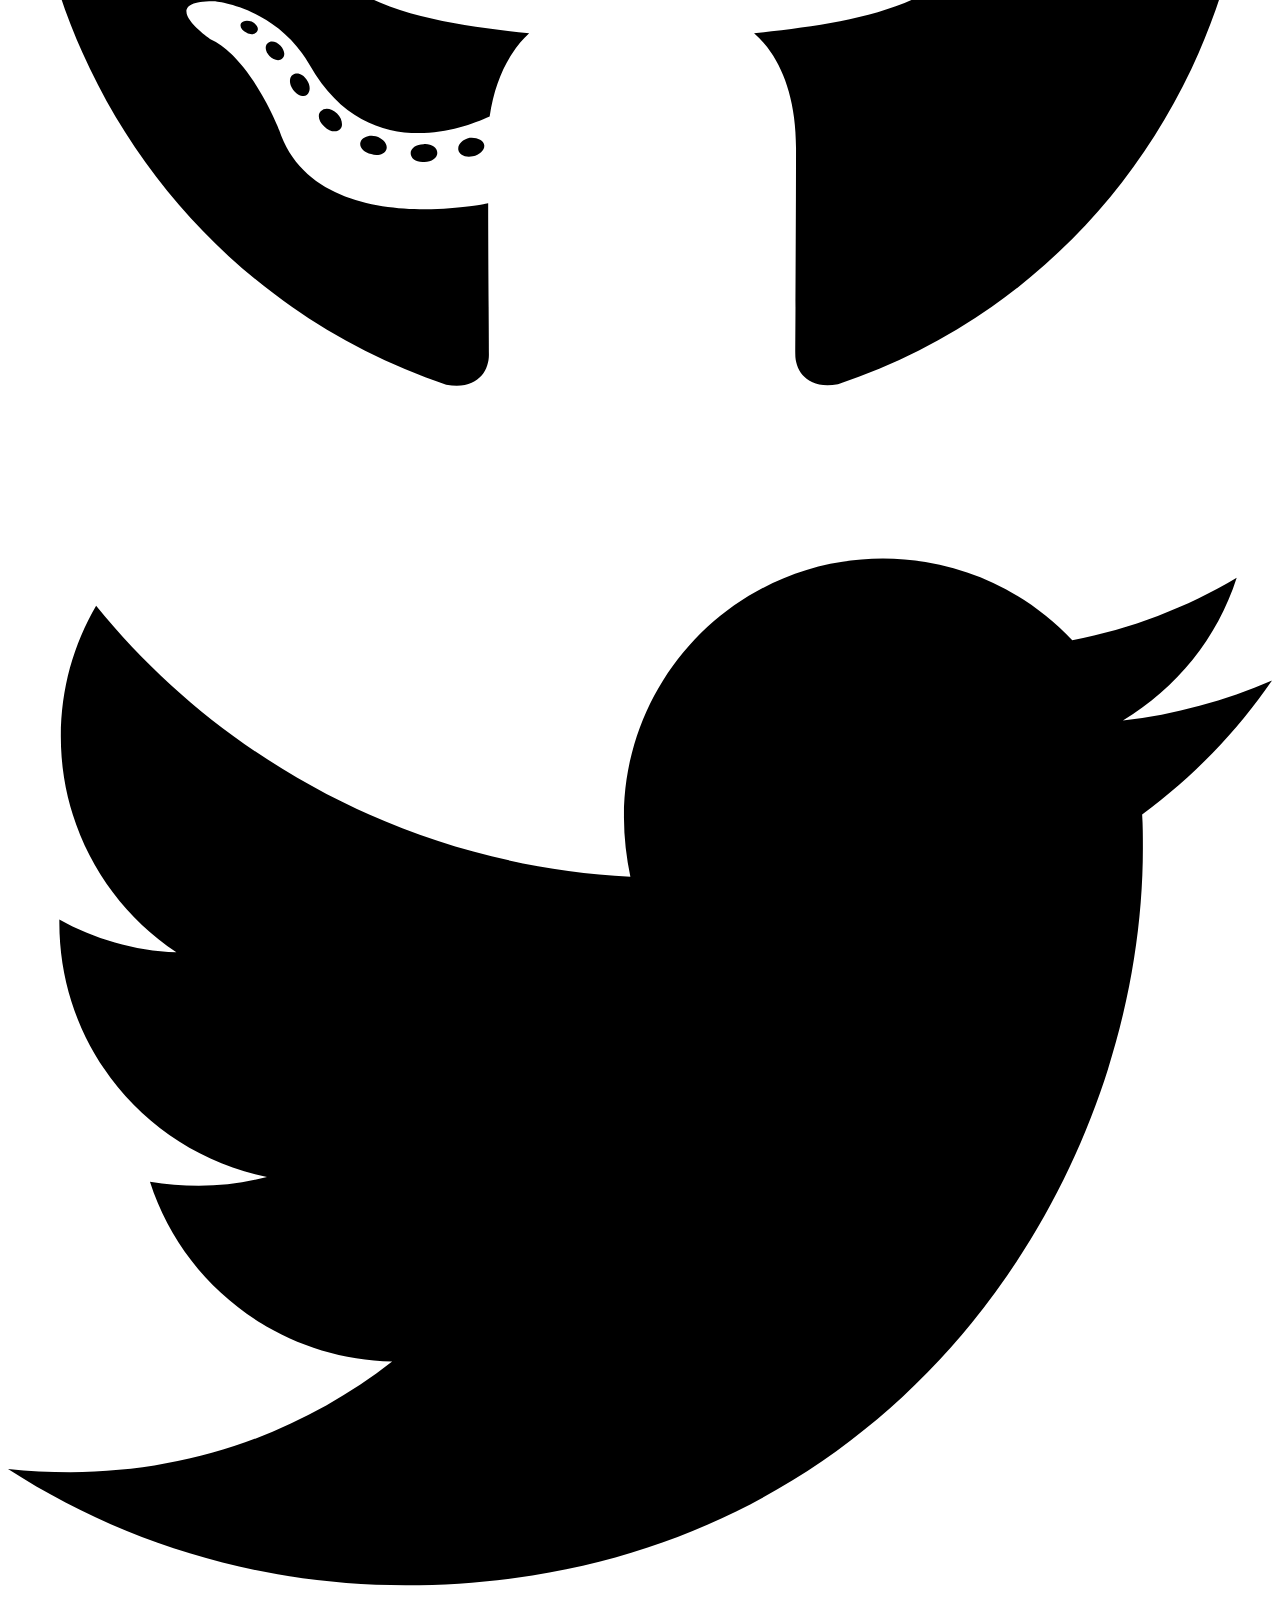
==== commit 3821cc2f: "made changes to the homepage and background and removed icons" ====
--- a/site/index.html
+++ b/site/index.html
@@ -1 +1 @@
-<!doctype html><html lang=en class=no-js> <head><meta charset=utf-8><meta name=viewport content="width=device-width,initial-scale=1"><meta name=description content="Knowledge base for my homelab"><link href=https://www.mmintah247.com/ rel=canonical><link href=Homelab/server-management/proxmox/ rel=next><link rel=icon href=assets/images/favicon.png><meta name=generator content="mkdocs-1.6.1, mkdocs-material-9.6.22"><title>Welcome - MMINTAH247 - Homelab Docs</title><link rel=stylesheet href=assets/stylesheets/main.84d31ad4.min.css><link rel=stylesheet href=assets/stylesheets/palette.06af60db.min.css><link rel=preconnect href=https://fonts.gstatic.com crossorigin><link rel=stylesheet href="https://fonts.googleapis.com/css?family=Inter:300,300i,400,400i,700,700i%7CJetBrains+Mono:400,400i,700,700i&display=fallback"><style>:root{--md-text-font:"Inter";--md-code-font:"JetBrains Mono"}</style><link rel=stylesheet href=css/timeago.css><link rel=stylesheet href=stylesheets/extra.css><script>__md_scope=new URL(".",location),__md_hash=e=>[...e].reduce(((e,_)=>(e<<5)-e+_.charCodeAt(0)),0),__md_get=(e,_=localStorage,t=__md_scope)=>JSON.parse(_.getItem(t.pathname+"."+e)),__md_set=(e,_,t=localStorage,a=__md_scope)=>{try{t.setItem(a.pathname+"."+e,JSON.stringify(_))}catch(e){}}</script><script id=__analytics>function __md_analytics(){function e(){dataLayer.push(arguments)}window.dataLayer=window.dataLayer||[],e("js",new Date),e("config","G-XXXXXXXXXX"),document.addEventListener("DOMContentLoaded",(function(){document.forms.search&&document.forms.search.query.addEventListener("blur",(function(){this.value&&e("event","search",{search_term:this.value})}));document$.subscribe((function(){var t=document.forms.feedback;if(void 0!==t)for(var a of t.querySelectorAll("[type=submit]"))a.addEventListener("click",(function(a){a.preventDefault();var n=document.location.pathname,d=this.getAttribute("data-md-value");e("event","feedback",{page:n,data:d}),t.firstElementChild.disabled=!0;var r=t.querySelector(".md-feedback__note [data-md-value='"+d+"']");r&&(r.hidden=!1)})),t.hidden=!1})),location$.subscribe((function(t){e("config","G-XXXXXXXXXX",{page_path:t.pathname})}))}));var t=document.createElement("script");t.async=!0,t.src="https://www.googletagmanager.com/gtag/js?id=G-XXXXXXXXXX",document.getElementById("__analytics").insertAdjacentElement("afterEnd",t)}</script><script>"undefined"!=typeof __md_analytics&&__md_analytics()</script></head> <body dir=ltr data-md-color-scheme=default data-md-color-primary=indigo data-md-color-accent=indigo> <input class=md-toggle data-md-toggle=drawer type=checkbox id=__drawer autocomplete=off> <input class=md-toggle data-md-toggle=search type=checkbox id=__search autocomplete=off> <label class=md-overlay for=__drawer></label> <div data-md-component=skip> </div> <div data-md-component=announce> </div> <header class="md-header md-header--shadow md-header--lifted" data-md-component=header> <nav class="md-header__inner md-grid" aria-label=Header> <a href=. title="MMINTAH247 - Homelab Docs" class="md-header__button md-logo" aria-label="MMINTAH247 - Homelab Docs" data-md-component=logo> <img src=assets/images/logo.svg alt=logo> </a> <label class="md-header__button md-icon" for=__drawer> <svg xmlns=http://www.w3.org/2000/svg viewbox="0 0 24 24"><path d="M3 6h18v2H3zm0 5h18v2H3zm0 5h18v2H3z"/></svg> </label> <div class=md-header__title data-md-component=header-title> <div class=md-header__ellipsis> <div class=md-header__topic> <span class=md-ellipsis> MMINTAH247 - Homelab Docs </span> </div> <div class=md-header__topic data-md-component=header-topic> <span class=md-ellipsis> Welcome </span> </div> </div> </div> <form class=md-header__option data-md-component=palette> <input class=md-option data-md-color-media=(prefers-color-scheme) data-md-color-scheme=default data-md-color-primary=indigo data-md-color-accent=indigo aria-label="Switch to light mode" type=radio name=__palette id=__palette_0> <label class="md-header__button md-icon" title="Switch to light mode" for=__palette_1 hidden> <svg xmlns=http://www.w3.org/2000/svg viewbox="0 0 24 24"><path d="m14.3 16-.7-2h-3.2l-.7 2H7.8L11 7h2l3.2 9zM20 8.69V4h-4.69L12 .69 8.69 4H4v4.69L.69 12 4 15.31V20h4.69L12 23.31 15.31 20H20v-4.69L23.31 12zm-9.15 3.96h2.3L12 9z"/></svg> </label> <input class=md-option data-md-color-media="(prefers-color-scheme: light)" data-md-color-scheme=default data-md-color-primary=indigo data-md-color-accent=indigo aria-label="Switch to dark mode" type=radio name=__palette id=__palette_1> <label class="md-header__button md-icon" title="Switch to dark mode" for=__palette_2 hidden> <svg xmlns=http://www.w3.org/2000/svg viewbox="0 0 24 24"><path d="M12 8a4 4 0 0 0-4 4 4 4 0 0 0 4 4 4 4 0 0 0 4-4 4 4 0 0 0-4-4m0 10a6 6 0 0 1-6-6 6 6 0 0 1 6-6 6 6 0 0 1 6 6 6 6 0 0 1-6 6m8-9.31V4h-4.69L12 .69 8.69 4H4v4.69L.69 12 4 15.31V20h4.69L12 23.31 15.31 20H20v-4.69L23.31 12z"/></svg> </label> <input class=md-option data-md-color-media="(prefers-color-scheme: dark)" data-md-color-scheme=slate data-md-color-primary=indigo data-md-color-accent=indigo aria-label="Switch to system preference" type=radio name=__palette id=__palette_2> <label class="md-header__button md-icon" title="Switch to system preference" for=__palette_0 hidden> <svg xmlns=http://www.w3.org/2000/svg viewbox="0 0 24 24"><path d="M12 18c-.89 0-1.74-.2-2.5-.55C11.56 16.5 13 14.42 13 12s-1.44-4.5-3.5-5.45C10.26 6.2 11.11 6 12 6a6 6 0 0 1 6 6 6 6 0 0 1-6 6m8-9.31V4h-4.69L12 .69 8.69 4H4v4.69L.69 12 4 15.31V20h4.69L12 23.31 15.31 20H20v-4.69L23.31 12z"/></svg> </label> </form> <script>var palette=__md_get("__palette");if(palette&&palette.color){if("(prefers-color-scheme)"===palette.color.media){var media=matchMedia("(prefers-color-scheme: light)"),input=document.querySelector(media.matches?"[data-md-color-media='(prefers-color-scheme: light)']":"[data-md-color-media='(prefers-color-scheme: dark)']");palette.color.media=input.getAttribute("data-md-color-media"),palette.color.scheme=input.getAttribute("data-md-color-scheme"),palette.color.primary=input.getAttribute("data-md-color-primary"),palette.color.accent=input.getAttribute("data-md-color-accent")}for(var[key,value]of Object.entries(palette.color))document.body.setAttribute("data-md-color-"+key,value)}</script> <label class="md-header__button md-icon" for=__search> <svg xmlns=http://www.w3.org/2000/svg viewbox="0 0 24 24"><path d="M9.5 3A6.5 6.5 0 0 1 16 9.5c0 1.61-.59 3.09-1.56 4.23l.27.27h.79l5 5-1.5 1.5-5-5v-.79l-.27-.27A6.52 6.52 0 0 1 9.5 16 6.5 6.5 0 0 1 3 9.5 6.5 6.5 0 0 1 9.5 3m0 2C7 5 5 7 5 9.5S7 14 9.5 14 14 12 14 9.5 12 5 9.5 5"/></svg> </label> <div class=md-search data-md-component=search role=dialog> <label class=md-search__overlay for=__search></label> <div class=md-search__inner role=search> <form class=md-search__form name=search> <input type=text class=md-search__input name=query aria-label=Search placeholder=Search autocapitalize=off autocorrect=off autocomplete=off spellcheck=false data-md-component=search-query required> <label class="md-search__icon md-icon" for=__search> <svg xmlns=http://www.w3.org/2000/svg viewbox="0 0 24 24"><path d="M9.5 3A6.5 6.5 0 0 1 16 9.5c0 1.61-.59 3.09-1.56 4.23l.27.27h.79l5 5-1.5 1.5-5-5v-.79l-.27-.27A6.52 6.52 0 0 1 9.5 16 6.5 6.5 0 0 1 3 9.5 6.5 6.5 0 0 1 9.5 3m0 2C7 5 5 7 5 9.5S7 14 9.5 14 14 12 14 9.5 12 5 9.5 5"/></svg> <svg xmlns=http://www.w3.org/2000/svg viewbox="0 0 24 24"><path d="M20 11v2H8l5.5 5.5-1.42 1.42L4.16 12l7.92-7.92L13.5 5.5 8 11z"/></svg> </label> <nav class=md-search__options aria-label=Search> <button type=reset class="md-search__icon md-icon" title=Clear aria-label=Clear tabindex=-1> <svg xmlns=http://www.w3.org/2000/svg viewbox="0 0 24 24"><path d="M19 6.41 17.59 5 12 10.59 6.41 5 5 6.41 10.59 12 5 17.59 6.41 19 12 13.41 17.59 19 19 17.59 13.41 12z"/></svg> </button> </nav> <div class=md-search__suggest data-md-component=search-suggest></div> </form> <div class=md-search__output> <div class=md-search__scrollwrap tabindex=0 data-md-scrollfix> <div class=md-search-result data-md-component=search-result> <div class=md-search-result__meta> Initializing search </div> <ol class=md-search-result__list role=presentation></ol> </div> </div> </div> </div> </div> <div class=md-header__source> <a href=https://github.com/mmintah247/mmintah247-homelab title="Go to repository" class=md-source data-md-component=source> <div class="md-source__icon md-icon"> <svg xmlns=http://www.w3.org/2000/svg viewbox="0 0 448 512"><!-- Font Awesome Free 7.1.0 by @fontawesome - https://fontawesome.com License - https://fontawesome.com/license/free (Icons: CC BY 4.0, Fonts: SIL OFL 1.1, Code: MIT License) Copyright 2025 Fonticons, Inc.--><path d="M439.6 236.1 244 40.5c-5.4-5.5-12.8-8.5-20.4-8.5s-15 3-20.4 8.4L162.5 81l51.5 51.5c27.1-9.1 52.7 16.8 43.4 43.7l49.7 49.7c34.2-11.8 61.2 31 35.5 56.7-26.5 26.5-70.2-2.9-56-37.3L240.3 199v121.9c25.3 12.5 22.3 41.8 9.1 55-6.4 6.4-15.2 10.1-24.3 10.1s-17.8-3.6-24.3-10.1c-17.6-17.6-11.1-46.9 11.2-56v-123c-20.8-8.5-24.6-30.7-18.6-45L142.6 101 8.5 235.1C3 240.6 0 247.9 0 255.5s3 15 8.5 20.4l195.6 195.7c5.4 5.4 12.7 8.4 20.4 8.4s15-3 20.4-8.4l194.7-194.7c5.4-5.4 8.4-12.8 8.4-20.4s-3-15-8.4-20.4"/></svg> </div> <div class=md-source__repository> homelab-docs </div> </a> </div> </nav> <nav class=md-tabs aria-label=Tabs data-md-component=tabs> <div class=md-grid> <ul class=md-tabs__list> <li class="md-tabs__item md-tabs__item--active"> <a href=. class=md-tabs__link> 🏠 Home </a> </li> <li class=md-tabs__item> <a href=Homelab/server-management/proxmox/ class=md-tabs__link> 🖥️ Homelab </a> </li> </ul> </div> </nav> </header> <div class=md-container data-md-component=container> <main class=md-main data-md-component=main> <div class="md-main__inner md-grid"> <div class="md-sidebar md-sidebar--primary" data-md-component=sidebar data-md-type=navigation hidden> <div class=md-sidebar__scrollwrap> <div class=md-sidebar__inner> <nav class="md-nav md-nav--primary md-nav--lifted" aria-label=Navigation data-md-level=0> <label class=md-nav__title for=__drawer> <a href=. title="MMINTAH247 - Homelab Docs" class="md-nav__button md-logo" aria-label="MMINTAH247 - Homelab Docs" data-md-component=logo> <img src=assets/images/logo.svg alt=logo> </a> MMINTAH247 - Homelab Docs </label> <div class=md-nav__source> <a href=https://github.com/mmintah247/mmintah247-homelab title="Go to repository" class=md-source data-md-component=source> <div class="md-source__icon md-icon"> <svg xmlns=http://www.w3.org/2000/svg viewbox="0 0 448 512"><!-- Font Awesome Free 7.1.0 by @fontawesome - https://fontawesome.com License - https://fontawesome.com/license/free (Icons: CC BY 4.0, Fonts: SIL OFL 1.1, Code: MIT License) Copyright 2025 Fonticons, Inc.--><path d="M439.6 236.1 244 40.5c-5.4-5.5-12.8-8.5-20.4-8.5s-15 3-20.4 8.4L162.5 81l51.5 51.5c27.1-9.1 52.7 16.8 43.4 43.7l49.7 49.7c34.2-11.8 61.2 31 35.5 56.7-26.5 26.5-70.2-2.9-56-37.3L240.3 199v121.9c25.3 12.5 22.3 41.8 9.1 55-6.4 6.4-15.2 10.1-24.3 10.1s-17.8-3.6-24.3-10.1c-17.6-17.6-11.1-46.9 11.2-56v-123c-20.8-8.5-24.6-30.7-18.6-45L142.6 101 8.5 235.1C3 240.6 0 247.9 0 255.5s3 15 8.5 20.4l195.6 195.7c5.4 5.4 12.7 8.4 20.4 8.4s15-3 20.4-8.4l194.7-194.7c5.4-5.4 8.4-12.8 8.4-20.4s-3-15-8.4-20.4"/></svg> </div> <div class=md-source__repository> homelab-docs </div> </a> </div> <ul class=md-nav__list data-md-scrollfix> <li class="md-nav__item md-nav__item--active"> <input class="md-nav__toggle md-toggle" type=checkbox id=__toc> <a href=. class="md-nav__link md-nav__link--active"> <span class=md-ellipsis> 🏠 Home </span> </a> </li> <li class="md-nav__item md-nav__item--nested"> <input class="md-nav__toggle md-toggle " type=checkbox id=__nav_2> <label class=md-nav__link for=__nav_2 id=__nav_2_label tabindex=0> <span class=md-ellipsis> 🖥️ Homelab </span> <span class="md-nav__icon md-icon"></span> </label> <nav class=md-nav data-md-level=1 aria-labelledby=__nav_2_label aria-expanded=false> <label class=md-nav__title for=__nav_2> <span class="md-nav__icon md-icon"></span> 🖥️ Homelab </label> <ul class=md-nav__list data-md-scrollfix> <li class="md-nav__item md-nav__item--nested"> <input class="md-nav__toggle md-toggle " type=checkbox id=__nav_2_1> <label class=md-nav__link for=__nav_2_1 id=__nav_2_1_label tabindex=0> <span class=md-ellipsis> 🧰 Server Management </span> <span class="md-nav__icon md-icon"></span> </label> <nav class=md-nav data-md-level=2 aria-labelledby=__nav_2_1_label aria-expanded=false> <label class=md-nav__title for=__nav_2_1> <span class="md-nav__icon md-icon"></span> 🧰 Server Management </label> <ul class=md-nav__list data-md-scrollfix> <li class=md-nav__item> <a href=Homelab/server-management/proxmox/ class=md-nav__link> <span class=md-ellipsis> 🧩 Proxmox </span> </a> </li> </ul> </nav> </li> <li class="md-nav__item md-nav__item--nested"> <input class="md-nav__toggle md-toggle " type=checkbox id=__nav_2_2> <label class=md-nav__link for=__nav_2_2 id=__nav_2_2_label tabindex=0> <span class=md-ellipsis> 🐳 Containerization </span> <span class="md-nav__icon md-icon"></span> </label> <nav class=md-nav data-md-level=2 aria-labelledby=__nav_2_2_label aria-expanded=false> <label class=md-nav__title for=__nav_2_2> <span class="md-nav__icon md-icon"></span> 🐳 Containerization </label> <ul class=md-nav__list data-md-scrollfix> <li class=md-nav__item> <a href=Homelab/containerization/portainer/ class=md-nav__link> <span class=md-ellipsis> 📦 Portainer </span> </a> </li> </ul> </nav> </li> </ul> </nav> </li> </ul> </nav> </div> </div> </div> <div class="md-sidebar md-sidebar--secondary" data-md-component=sidebar data-md-type=toc hidden> <div class=md-sidebar__scrollwrap> <div class=md-sidebar__inner> <nav class="md-nav md-nav--secondary" aria-label="Table of contents"> </nav> </div> </div> </div> <div class=md-content data-md-component=content> <article class="md-content__inner md-typeset"> <section class="hero hero--gradient"> <div class=hero__inner> <h1>Homelab documentation that simply works</h1> <p class=tagline>Your single source of truth for all things self-hosted — from Proxmox to Prometheus.</p> <div class=hero__cta> <a href=/homelab/proxmox/ class="md-button md-button--primary">Getting Started</a> </div> </div> </section> </article> </div> <script>var target=document.getElementById(location.hash.slice(1));target&&target.name&&(target.checked=target.name.startsWith("__tabbed_"))</script> </div> <button type=button class="md-top md-icon" data-md-component=top hidden> <svg xmlns=http://www.w3.org/2000/svg viewbox="0 0 24 24"><path d="M13 20h-2V8l-5.5 5.5-1.42-1.42L12 4.16l7.92 7.92-1.42 1.42L13 8z"/></svg> Back to top </button> </main> <footer class=md-footer> <div class="md-footer-meta md-typeset"> <div class="md-footer-meta__inner md-grid"> <div class=md-copyright> <div class=md-copyright__highlight> Copyright &copy; 2025 MMINTAH247 Contributors </div> Made with <a href=https://squidfunk.github.io/mkdocs-material/ target=_blank rel=noopener> Material for MkDocs </a> </div> <div class=md-social> <a href=https://github.com/mmintah247 target=_blank rel=noopener title=github.com class=md-social__link> <svg xmlns=http://www.w3.org/2000/svg viewbox="0 0 512 512"><!-- Font Awesome Free 7.1.0 by @fontawesome - https://fontawesome.com License - https://fontawesome.com/license/free (Icons: CC BY 4.0, Fonts: SIL OFL 1.1, Code: MIT License) Copyright 2025 Fonticons, Inc.--><path d="M173.9 397.4c0 2-2.3 3.6-5.2 3.6-3.3.3-5.6-1.3-5.6-3.6 0-2 2.3-3.6 5.2-3.6 3-.3 5.6 1.3 5.6 3.6m-31.1-4.5c-.7 2 1.3 4.3 4.3 4.9 2.6 1 5.6 0 6.2-2s-1.3-4.3-4.3-5.2c-2.6-.7-5.5.3-6.2 2.3m44.2-1.7c-2.9.7-4.9 2.6-4.6 4.9.3 2 2.9 3.3 5.9 2.6 2.9-.7 4.9-2.6 4.6-4.6-.3-1.9-3-3.2-5.9-2.9M252.8 8C114.1 8 8 113.3 8 252c0 110.9 69.8 205.8 169.5 239.2 12.8 2.3 17.3-5.6 17.3-12.1 0-6.2-.3-40.4-.3-61.4 0 0-70 15-84.7-29.8 0 0-11.4-29.1-27.8-36.6 0 0-22.9-15.7 1.6-15.4 0 0 24.9 2 38.6 25.8 21.9 38.6 58.6 27.5 72.9 20.9 2.3-16 8.8-27.1 16-33.7-55.9-6.2-112.3-14.3-112.3-110.5 0-27.5 7.6-41.3 23.6-58.9-2.6-6.5-11.1-33.3 2.6-67.9 20.9-6.5 69 27 69 27 20-5.6 41.5-8.5 62.8-8.5s42.8 2.9 62.8 8.5c0 0 48.1-33.6 69-27 13.7 34.7 5.2 61.4 2.6 67.9 16 17.7 25.8 31.5 25.8 58.9 0 96.5-58.9 104.2-114.8 110.5 9.2 7.9 17 22.9 17 46.4 0 33.7-.3 75.4-.3 83.6 0 6.5 4.6 14.4 17.3 12.1C436.2 457.8 504 362.9 504 252 504 113.3 391.5 8 252.8 8M105.2 352.9c-1.3 1-1 3.3.7 5.2 1.6 1.6 3.9 2.3 5.2 1 1.3-1 1-3.3-.7-5.2-1.6-1.6-3.9-2.3-5.2-1m-10.8-8.1c-.7 1.3.3 2.9 2.3 3.9 1.6 1 3.6.7 4.3-.7.7-1.3-.3-2.9-2.3-3.9-2-.6-3.6-.3-4.3.7m32.4 35.6c-1.6 1.3-1 4.3 1.3 6.2 2.3 2.3 5.2 2.6 6.5 1 1.3-1.3.7-4.3-1.3-6.2-2.2-2.3-5.2-2.6-6.5-1m-11.4-14.7c-1.6 1-1.6 3.6 0 5.9s4.3 3.3 5.6 2.3c1.6-1.3 1.6-3.9 0-6.2-1.4-2.3-4-3.3-5.6-2"/></svg> </a> <a href=https://twitter.com/mmintah247 target=_blank rel=noopener title="Follow @mmintah247 on Twitter" class=md-social__link> <svg xmlns=http://www.w3.org/2000/svg viewbox="0 0 512 512"><!-- Font Awesome Free 7.1.0 by @fontawesome - https://fontawesome.com License - https://fontawesome.com/license/free (Icons: CC BY 4.0, Fonts: SIL OFL 1.1, Code: MIT License) Copyright 2025 Fonticons, Inc.--><path d="M459.4 151.7c.3 4.5.3 9.1.3 13.6 0 138.7-105.6 298.6-298.6 298.6-59.5 0-114.7-17.2-161.1-47.1 8.4 1 16.6 1.3 25.3 1.3 49.1 0 94.2-16.6 130.3-44.8-46.1-1-84.8-31.2-98.1-72.8 6.5 1 13 1.6 19.8 1.6 9.4 0 18.8-1.3 27.6-3.6-48.1-9.7-84.1-52-84.1-103v-1.3c14 7.8 30.2 12.7 47.4 13.3-28.3-18.8-46.8-51-46.8-87.4 0-19.5 5.2-37.4 14.3-53C87.4 130.8 165 172.4 252.1 176.9c-1.6-7.8-2.6-15.9-2.6-24C249.5 95.1 296.3 48 354.4 48c30.2 0 57.5 12.7 76.7 33.1 23.7-4.5 46.5-13.3 66.6-25.3-7.8 24.4-24.4 44.8-46.1 57.8 21.1-2.3 41.6-8.1 60.4-16.2-14.3 20.8-32.2 39.3-52.6 54.3"/></svg> </a> </div> </div> </div> </footer> </div> <div class=md-dialog data-md-component=dialog> <div class="md-dialog__inner md-typeset"></div> </div> <div class=md-progress data-md-component=progress role=progressbar></div> <script id=__config type=application/json>{"base": ".", "features": ["navigation.instant", "navigation.tracking", "navigation.tabs", "navigation.path", "navigation.tabs.sticky", "navigation.sections", "navigation.top", "navigation.instant.progress", "toc.follow", "content.code.copy", "content.action.edit", "content.contributors", "content.code.annotate", "content.feedback", "search.suggest", "search.highlight"], "search": "assets/javascripts/workers/search.973d3a69.min.js", "tags": null, "translations": {"clipboard.copied": "Copied to clipboard", "clipboard.copy": "Copy to clipboard", "search.result.more.one": "1 more on this page", "search.result.more.other": "# more on this page", "search.result.none": "No matching documents", "search.result.one": "1 matching document", "search.result.other": "# matching documents", "search.result.placeholder": "Type to start searching", "search.result.term.missing": "Missing", "select.version": "Select version"}, "version": null}</script> <script src=assets/javascripts/bundle.f55a23d4.min.js></script> <script src=js/timeago.min.js></script> <script src=js/timeago_mkdocs_material.js></script> <script src=javascripts/feedback.js></script> </body> </html>+<!doctype html><html lang=en class=no-js> <head><meta charset=utf-8><meta name=viewport content="width=device-width,initial-scale=1"><meta name=description content="Knowledge base for my homelab"><link href=https://www.mmintah247.com/ rel=canonical><link href=Homelab/server-management/proxmox/ rel=next><link rel=icon href=assets/images/favicon.png><meta name=generator content="mkdocs-1.6.1, mkdocs-material-9.7.0"><title>Welcome - MMINTAH247 - Homelab Docs</title><link rel=stylesheet href=assets/stylesheets/main.618322db.min.css><link rel=stylesheet href=assets/stylesheets/palette.ab4e12ef.min.css><link rel=preconnect href=https://fonts.gstatic.com crossorigin><link rel=stylesheet href="https://fonts.googleapis.com/css?family=Inter:300,300i,400,400i,700,700i%7CJetBrains+Mono:400,400i,700,700i&display=fallback"><style>:root{--md-text-font:"Inter";--md-code-font:"JetBrains Mono"}</style><link rel=stylesheet href=css/timeago.css><link rel=stylesheet href=stylesheets/extra.css><script>__md_scope=new URL(".",location),__md_hash=e=>[...e].reduce(((e,_)=>(e<<5)-e+_.charCodeAt(0)),0),__md_get=(e,_=localStorage,t=__md_scope)=>JSON.parse(_.getItem(t.pathname+"."+e)),__md_set=(e,_,t=localStorage,a=__md_scope)=>{try{t.setItem(a.pathname+"."+e,JSON.stringify(_))}catch(e){}}</script><script id=__analytics>function __md_analytics(){function e(){dataLayer.push(arguments)}window.dataLayer=window.dataLayer||[],e("js",new Date),e("config","G-XXXXXXXXXX"),document.addEventListener("DOMContentLoaded",(function(){document.forms.search&&document.forms.search.query.addEventListener("blur",(function(){this.value&&e("event","search",{search_term:this.value})}));document$.subscribe((function(){var t=document.forms.feedback;if(void 0!==t)for(var a of t.querySelectorAll("[type=submit]"))a.addEventListener("click",(function(a){a.preventDefault();var n=document.location.pathname,d=this.getAttribute("data-md-value");e("event","feedback",{page:n,data:d}),t.firstElementChild.disabled=!0;var r=t.querySelector(".md-feedback__note [data-md-value='"+d+"']");r&&(r.hidden=!1)})),t.hidden=!1})),location$.subscribe((function(t){e("config","G-XXXXXXXXXX",{page_path:t.pathname})}))}));var t=document.createElement("script");t.async=!0,t.src="https://www.googletagmanager.com/gtag/js?id=G-XXXXXXXXXX",document.getElementById("__analytics").insertAdjacentElement("afterEnd",t)}</script><script>"undefined"!=typeof __md_analytics&&__md_analytics()</script></head> <body dir=ltr data-md-color-scheme=default data-md-color-primary=indigo data-md-color-accent=indigo> <input class=md-toggle data-md-toggle=drawer type=checkbox id=__drawer autocomplete=off> <input class=md-toggle data-md-toggle=search type=checkbox id=__search autocomplete=off> <label class=md-overlay for=__drawer></label> <div data-md-component=skip> </div> <div data-md-component=announce> </div> <header class="md-header md-header--shadow md-header--lifted" data-md-component=header> <nav class="md-header__inner md-grid" aria-label=Header> <a href=. title="MMINTAH247 - Homelab Docs" class="md-header__button md-logo" aria-label="MMINTAH247 - Homelab Docs" data-md-component=logo> <img src=assets/images/logo.svg alt=logo> </a> <label class="md-header__button md-icon" for=__drawer> <svg xmlns=http://www.w3.org/2000/svg viewbox="0 0 24 24"><path d="M3 6h18v2H3zm0 5h18v2H3zm0 5h18v2H3z"/></svg> </label> <div class=md-header__title data-md-component=header-title> <div class=md-header__ellipsis> <div class=md-header__topic> <span class=md-ellipsis> MMINTAH247 - Homelab Docs </span> </div> <div class=md-header__topic data-md-component=header-topic> <span class=md-ellipsis> Welcome </span> </div> </div> </div> <form class=md-header__option data-md-component=palette> <input class=md-option data-md-color-media=(prefers-color-scheme) data-md-color-scheme=default data-md-color-primary=indigo data-md-color-accent=indigo aria-label="Switch to light mode" type=radio name=__palette id=__palette_0> <label class="md-header__button md-icon" title="Switch to light mode" for=__palette_1 hidden> <svg xmlns=http://www.w3.org/2000/svg viewbox="0 0 24 24"><path d="m14.3 16-.7-2h-3.2l-.7 2H7.8L11 7h2l3.2 9zM20 8.69V4h-4.69L12 .69 8.69 4H4v4.69L.69 12 4 15.31V20h4.69L12 23.31 15.31 20H20v-4.69L23.31 12zm-9.15 3.96h2.3L12 9z"/></svg> </label> <input class=md-option data-md-color-media="(prefers-color-scheme: light)" data-md-color-scheme=default data-md-color-primary=indigo data-md-color-accent=indigo aria-label="Switch to dark mode" type=radio name=__palette id=__palette_1> <label class="md-header__button md-icon" title="Switch to dark mode" for=__palette_2 hidden> <svg xmlns=http://www.w3.org/2000/svg viewbox="0 0 24 24"><path d="M12 8a4 4 0 0 0-4 4 4 4 0 0 0 4 4 4 4 0 0 0 4-4 4 4 0 0 0-4-4m0 10a6 6 0 0 1-6-6 6 6 0 0 1 6-6 6 6 0 0 1 6 6 6 6 0 0 1-6 6m8-9.31V4h-4.69L12 .69 8.69 4H4v4.69L.69 12 4 15.31V20h4.69L12 23.31 15.31 20H20v-4.69L23.31 12z"/></svg> </label> <input class=md-option data-md-color-media="(prefers-color-scheme: dark)" data-md-color-scheme=slate data-md-color-primary=indigo data-md-color-accent=indigo aria-label="Switch to system preference" type=radio name=__palette id=__palette_2> <label class="md-header__button md-icon" title="Switch to system preference" for=__palette_0 hidden> <svg xmlns=http://www.w3.org/2000/svg viewbox="0 0 24 24"><path d="M12 18c-.89 0-1.74-.2-2.5-.55C11.56 16.5 13 14.42 13 12s-1.44-4.5-3.5-5.45C10.26 6.2 11.11 6 12 6a6 6 0 0 1 6 6 6 6 0 0 1-6 6m8-9.31V4h-4.69L12 .69 8.69 4H4v4.69L.69 12 4 15.31V20h4.69L12 23.31 15.31 20H20v-4.69L23.31 12z"/></svg> </label> </form> <script>var palette=__md_get("__palette");if(palette&&palette.color){if("(prefers-color-scheme)"===palette.color.media){var media=matchMedia("(prefers-color-scheme: light)"),input=document.querySelector(media.matches?"[data-md-color-media='(prefers-color-scheme: light)']":"[data-md-color-media='(prefers-color-scheme: dark)']");palette.color.media=input.getAttribute("data-md-color-media"),palette.color.scheme=input.getAttribute("data-md-color-scheme"),palette.color.primary=input.getAttribute("data-md-color-primary"),palette.color.accent=input.getAttribute("data-md-color-accent")}for(var[key,value]of Object.entries(palette.color))document.body.setAttribute("data-md-color-"+key,value)}</script> <label class="md-header__button md-icon" for=__search> <svg xmlns=http://www.w3.org/2000/svg viewbox="0 0 24 24"><path d="M9.5 3A6.5 6.5 0 0 1 16 9.5c0 1.61-.59 3.09-1.56 4.23l.27.27h.79l5 5-1.5 1.5-5-5v-.79l-.27-.27A6.52 6.52 0 0 1 9.5 16 6.5 6.5 0 0 1 3 9.5 6.5 6.5 0 0 1 9.5 3m0 2C7 5 5 7 5 9.5S7 14 9.5 14 14 12 14 9.5 12 5 9.5 5"/></svg> </label> <div class=md-search data-md-component=search role=dialog> <label class=md-search__overlay for=__search></label> <div class=md-search__inner role=search> <form class=md-search__form name=search> <input type=text class=md-search__input name=query aria-label=Search placeholder=Search autocapitalize=off autocorrect=off autocomplete=off spellcheck=false data-md-component=search-query required> <label class="md-search__icon md-icon" for=__search> <svg xmlns=http://www.w3.org/2000/svg viewbox="0 0 24 24"><path d="M9.5 3A6.5 6.5 0 0 1 16 9.5c0 1.61-.59 3.09-1.56 4.23l.27.27h.79l5 5-1.5 1.5-5-5v-.79l-.27-.27A6.52 6.52 0 0 1 9.5 16 6.5 6.5 0 0 1 3 9.5 6.5 6.5 0 0 1 9.5 3m0 2C7 5 5 7 5 9.5S7 14 9.5 14 14 12 14 9.5 12 5 9.5 5"/></svg> <svg xmlns=http://www.w3.org/2000/svg viewbox="0 0 24 24"><path d="M20 11v2H8l5.5 5.5-1.42 1.42L4.16 12l7.92-7.92L13.5 5.5 8 11z"/></svg> </label> <nav class=md-search__options aria-label=Search> <button type=reset class="md-search__icon md-icon" title=Clear aria-label=Clear tabindex=-1> <svg xmlns=http://www.w3.org/2000/svg viewbox="0 0 24 24"><path d="M19 6.41 17.59 5 12 10.59 6.41 5 5 6.41 10.59 12 5 17.59 6.41 19 12 13.41 17.59 19 19 17.59 13.41 12z"/></svg> </button> </nav> <div class=md-search__suggest data-md-component=search-suggest></div> </form> <div class=md-search__output> <div class=md-search__scrollwrap tabindex=0 data-md-scrollfix> <div class=md-search-result data-md-component=search-result> <div class=md-search-result__meta> Initializing search </div> <ol class=md-search-result__list role=presentation></ol> </div> </div> </div> </div> </div> <div class=md-header__source> <a href=https://github.com/mmintah247/mmintah247-homelab title="Go to repository" class=md-source data-md-component=source> <div class="md-source__icon md-icon"> <svg xmlns=http://www.w3.org/2000/svg viewbox="0 0 448 512"><!-- Font Awesome Free 7.1.0 by @fontawesome - https://fontawesome.com License - https://fontawesome.com/license/free (Icons: CC BY 4.0, Fonts: SIL OFL 1.1, Code: MIT License) Copyright 2025 Fonticons, Inc.--><path d="M439.6 236.1 244 40.5c-5.4-5.5-12.8-8.5-20.4-8.5s-15 3-20.4 8.4L162.5 81l51.5 51.5c27.1-9.1 52.7 16.8 43.4 43.7l49.7 49.7c34.2-11.8 61.2 31 35.5 56.7-26.5 26.5-70.2-2.9-56-37.3L240.3 199v121.9c25.3 12.5 22.3 41.8 9.1 55-6.4 6.4-15.2 10.1-24.3 10.1s-17.8-3.6-24.3-10.1c-17.6-17.6-11.1-46.9 11.2-56v-123c-20.8-8.5-24.6-30.7-18.6-45L142.6 101 8.5 235.1C3 240.6 0 247.9 0 255.5s3 15 8.5 20.4l195.6 195.7c5.4 5.4 12.7 8.4 20.4 8.4s15-3 20.4-8.4l194.7-194.7c5.4-5.4 8.4-12.8 8.4-20.4s-3-15-8.4-20.4"/></svg> </div> <div class=md-source__repository> homelab-docs </div> </a> </div> </nav> <nav class=md-tabs aria-label=Tabs data-md-component=tabs> <div class=md-grid> <ul class=md-tabs__list> <li class="md-tabs__item md-tabs__item--active"> <a href=. class=md-tabs__link> Home </a> </li> <li class=md-tabs__item> <a href=Homelab/server-management/proxmox/ class=md-tabs__link> Homelab </a> </li> </ul> </div> </nav> </header> <div class=md-container data-md-component=container> <main class=md-main data-md-component=main> <div class="md-main__inner md-grid"> <div class="md-sidebar md-sidebar--primary" data-md-component=sidebar data-md-type=navigation hidden> <div class=md-sidebar__scrollwrap> <div class=md-sidebar__inner> <nav class="md-nav md-nav--primary md-nav--lifted" aria-label=Navigation data-md-level=0> <label class=md-nav__title for=__drawer> <a href=. title="MMINTAH247 - Homelab Docs" class="md-nav__button md-logo" aria-label="MMINTAH247 - Homelab Docs" data-md-component=logo> <img src=assets/images/logo.svg alt=logo> </a> MMINTAH247 - Homelab Docs </label> <div class=md-nav__source> <a href=https://github.com/mmintah247/mmintah247-homelab title="Go to repository" class=md-source data-md-component=source> <div class="md-source__icon md-icon"> <svg xmlns=http://www.w3.org/2000/svg viewbox="0 0 448 512"><!-- Font Awesome Free 7.1.0 by @fontawesome - https://fontawesome.com License - https://fontawesome.com/license/free (Icons: CC BY 4.0, Fonts: SIL OFL 1.1, Code: MIT License) Copyright 2025 Fonticons, Inc.--><path d="M439.6 236.1 244 40.5c-5.4-5.5-12.8-8.5-20.4-8.5s-15 3-20.4 8.4L162.5 81l51.5 51.5c27.1-9.1 52.7 16.8 43.4 43.7l49.7 49.7c34.2-11.8 61.2 31 35.5 56.7-26.5 26.5-70.2-2.9-56-37.3L240.3 199v121.9c25.3 12.5 22.3 41.8 9.1 55-6.4 6.4-15.2 10.1-24.3 10.1s-17.8-3.6-24.3-10.1c-17.6-17.6-11.1-46.9 11.2-56v-123c-20.8-8.5-24.6-30.7-18.6-45L142.6 101 8.5 235.1C3 240.6 0 247.9 0 255.5s3 15 8.5 20.4l195.6 195.7c5.4 5.4 12.7 8.4 20.4 8.4s15-3 20.4-8.4l194.7-194.7c5.4-5.4 8.4-12.8 8.4-20.4s-3-15-8.4-20.4"/></svg> </div> <div class=md-source__repository> homelab-docs </div> </a> </div> <ul class=md-nav__list data-md-scrollfix> <li class="md-nav__item md-nav__item--active"> <input class="md-nav__toggle md-toggle" type=checkbox id=__toc> <a href=. class="md-nav__link md-nav__link--active"> <span class=md-ellipsis> Home </span> </a> </li> <li class="md-nav__item md-nav__item--nested"> <input class="md-nav__toggle md-toggle " type=checkbox id=__nav_2> <label class=md-nav__link for=__nav_2 id=__nav_2_label tabindex=0> <span class=md-ellipsis> Homelab </span> <span class="md-nav__icon md-icon"></span> </label> <nav class=md-nav data-md-level=1 aria-labelledby=__nav_2_label aria-expanded=false> <label class=md-nav__title for=__nav_2> <span class="md-nav__icon md-icon"></span> Homelab </label> <ul class=md-nav__list data-md-scrollfix> <li class="md-nav__item md-nav__item--nested"> <input class="md-nav__toggle md-toggle " type=checkbox id=__nav_2_1> <label class=md-nav__link for=__nav_2_1 id=__nav_2_1_label tabindex=0> <span class=md-ellipsis> Server Management </span> <span class="md-nav__icon md-icon"></span> </label> <nav class=md-nav data-md-level=2 aria-labelledby=__nav_2_1_label aria-expanded=false> <label class=md-nav__title for=__nav_2_1> <span class="md-nav__icon md-icon"></span> Server Management </label> <ul class=md-nav__list data-md-scrollfix> <li class=md-nav__item> <a href=Homelab/server-management/proxmox/ class=md-nav__link> <span class=md-ellipsis> Proxmox </span> </a> </li> </ul> </nav> </li> <li class="md-nav__item md-nav__item--nested"> <input class="md-nav__toggle md-toggle " type=checkbox id=__nav_2_2> <label class=md-nav__link for=__nav_2_2 id=__nav_2_2_label tabindex=0> <span class=md-ellipsis> Containerization </span> <span class="md-nav__icon md-icon"></span> </label> <nav class=md-nav data-md-level=2 aria-labelledby=__nav_2_2_label aria-expanded=false> <label class=md-nav__title for=__nav_2_2> <span class="md-nav__icon md-icon"></span> Containerization </label> <ul class=md-nav__list data-md-scrollfix> <li class=md-nav__item> <a href=Homelab/containerization/portainer/ class=md-nav__link> <span class=md-ellipsis> Portainer </span> </a> </li> </ul> </nav> </li> </ul> </nav> </li> </ul> </nav> </div> </div> </div> <div class="md-sidebar md-sidebar--secondary" data-md-component=sidebar data-md-type=toc hidden> <div class=md-sidebar__scrollwrap> <div class=md-sidebar__inner> <nav class="md-nav md-nav--secondary" aria-label="Table of contents"> </nav> </div> </div> </div> <div class=md-content data-md-component=content> <article class="md-content__inner md-typeset"> <section class="mdx-hero mdx-hero--fullscreen"> <div class=mdx-hero__overlay></div> <div class=mdx-hero__content> <div class=mdx-hero__status> <span class=mdx-status-dot></span> System Status: <strong>Operational</strong> </div> <p class=mdx-hero__subtitle>Your 24/7 homelab resource for continuous growth and innovation</p> <div class=mdx-hero__actions> <a href=Homelab/server-management/proxmox/ class="md-button md-button--primary"> Getting Started </a> </div> </div> <div class=mdx-hero__scanline></div> </section> </article> </div> <script>var target=document.getElementById(location.hash.slice(1));target&&target.name&&(target.checked=target.name.startsWith("__tabbed_"))</script> </div> <button type=button class="md-top md-icon" data-md-component=top hidden> <svg xmlns=http://www.w3.org/2000/svg viewbox="0 0 24 24"><path d="M13 20h-2V8l-5.5 5.5-1.42-1.42L12 4.16l7.92 7.92-1.42 1.42L13 8z"/></svg> Back to top </button> </main> <footer class=md-footer> <div class="md-footer-meta md-typeset"> <div class="md-footer-meta__inner md-grid"> <div class=md-copyright> <div class=md-copyright__highlight> Copyright &copy; 2025 MMINTAH247 Contributors </div> Made with <a href=https://squidfunk.github.io/mkdocs-material/ target=_blank rel=noopener> Material for MkDocs </a> </div> <div class=md-social> <a href=https://github.com/mmintah247 target=_blank rel=noopener title=github.com class=md-social__link> <svg xmlns=http://www.w3.org/2000/svg viewbox="0 0 512 512"><!-- Font Awesome Free 7.1.0 by @fontawesome - https://fontawesome.com License - https://fontawesome.com/license/free (Icons: CC BY 4.0, Fonts: SIL OFL 1.1, Code: MIT License) Copyright 2025 Fonticons, Inc.--><path d="M173.9 397.4c0 2-2.3 3.6-5.2 3.6-3.3.3-5.6-1.3-5.6-3.6 0-2 2.3-3.6 5.2-3.6 3-.3 5.6 1.3 5.6 3.6m-31.1-4.5c-.7 2 1.3 4.3 4.3 4.9 2.6 1 5.6 0 6.2-2s-1.3-4.3-4.3-5.2c-2.6-.7-5.5.3-6.2 2.3m44.2-1.7c-2.9.7-4.9 2.6-4.6 4.9.3 2 2.9 3.3 5.9 2.6 2.9-.7 4.9-2.6 4.6-4.6-.3-1.9-3-3.2-5.9-2.9M252.8 8C114.1 8 8 113.3 8 252c0 110.9 69.8 205.8 169.5 239.2 12.8 2.3 17.3-5.6 17.3-12.1 0-6.2-.3-40.4-.3-61.4 0 0-70 15-84.7-29.8 0 0-11.4-29.1-27.8-36.6 0 0-22.9-15.7 1.6-15.4 0 0 24.9 2 38.6 25.8 21.9 38.6 58.6 27.5 72.9 20.9 2.3-16 8.8-27.1 16-33.7-55.9-6.2-112.3-14.3-112.3-110.5 0-27.5 7.6-41.3 23.6-58.9-2.6-6.5-11.1-33.3 2.6-67.9 20.9-6.5 69 27 69 27 20-5.6 41.5-8.5 62.8-8.5s42.8 2.9 62.8 8.5c0 0 48.1-33.6 69-27 13.7 34.7 5.2 61.4 2.6 67.9 16 17.7 25.8 31.5 25.8 58.9 0 96.5-58.9 104.2-114.8 110.5 9.2 7.9 17 22.9 17 46.4 0 33.7-.3 75.4-.3 83.6 0 6.5 4.6 14.4 17.3 12.1C436.2 457.8 504 362.9 504 252 504 113.3 391.5 8 252.8 8M105.2 352.9c-1.3 1-1 3.3.7 5.2 1.6 1.6 3.9 2.3 5.2 1 1.3-1 1-3.3-.7-5.2-1.6-1.6-3.9-2.3-5.2-1m-10.8-8.1c-.7 1.3.3 2.9 2.3 3.9 1.6 1 3.6.7 4.3-.7.7-1.3-.3-2.9-2.3-3.9-2-.6-3.6-.3-4.3.7m32.4 35.6c-1.6 1.3-1 4.3 1.3 6.2 2.3 2.3 5.2 2.6 6.5 1 1.3-1.3.7-4.3-1.3-6.2-2.2-2.3-5.2-2.6-6.5-1m-11.4-14.7c-1.6 1-1.6 3.6 0 5.9s4.3 3.3 5.6 2.3c1.6-1.3 1.6-3.9 0-6.2-1.4-2.3-4-3.3-5.6-2"/></svg> </a> <a href=https://twitter.com/mmintah247 target=_blank rel=noopener title="Follow @mmintah247 on Twitter" class=md-social__link> <svg xmlns=http://www.w3.org/2000/svg viewbox="0 0 512 512"><!-- Font Awesome Free 7.1.0 by @fontawesome - https://fontawesome.com License - https://fontawesome.com/license/free (Icons: CC BY 4.0, Fonts: SIL OFL 1.1, Code: MIT License) Copyright 2025 Fonticons, Inc.--><path d="M459.4 151.7c.3 4.5.3 9.1.3 13.6 0 138.7-105.6 298.6-298.6 298.6-59.5 0-114.7-17.2-161.1-47.1 8.4 1 16.6 1.3 25.3 1.3 49.1 0 94.2-16.6 130.3-44.8-46.1-1-84.8-31.2-98.1-72.8 6.5 1 13 1.6 19.8 1.6 9.4 0 18.8-1.3 27.6-3.6-48.1-9.7-84.1-52-84.1-103v-1.3c14 7.8 30.2 12.7 47.4 13.3-28.3-18.8-46.8-51-46.8-87.4 0-19.5 5.2-37.4 14.3-53C87.4 130.8 165 172.4 252.1 176.9c-1.6-7.8-2.6-15.9-2.6-24C249.5 95.1 296.3 48 354.4 48c30.2 0 57.5 12.7 76.7 33.1 23.7-4.5 46.5-13.3 66.6-25.3-7.8 24.4-24.4 44.8-46.1 57.8 21.1-2.3 41.6-8.1 60.4-16.2-14.3 20.8-32.2 39.3-52.6 54.3"/></svg> </a> </div> </div> </div> </footer> </div> <div class=md-dialog data-md-component=dialog> <div class="md-dialog__inner md-typeset"></div> </div> <div class=md-progress data-md-component=progress role=progressbar></div> <script id=__config type=application/json>{"annotate": null, "base": ".", "features": ["navigation.instant", "navigation.tracking", "navigation.tabs", "navigation.path", "navigation.tabs.sticky", "navigation.sections", "navigation.top", "navigation.instant.progress", "toc.follow", "content.code.copy", "content.action.edit", "content.contributors", "content.code.annotate", "content.feedback", "search.suggest", "search.highlight"], "search": "assets/javascripts/workers/search.7a47a382.min.js", "tags": null, "translations": {"clipboard.copied": "Copied to clipboard", "clipboard.copy": "Copy to clipboard", "search.result.more.one": "1 more on this page", "search.result.more.other": "# more on this page", "search.result.none": "No matching documents", "search.result.one": "1 matching document", "search.result.other": "# matching documents", "search.result.placeholder": "Type to start searching", "search.result.term.missing": "Missing", "select.version": "Select version"}, "version": null}</script> <script src=assets/javascripts/bundle.e71a0d61.min.js></script> <script src=js/timeago.min.js></script> <script src=js/timeago_mkdocs_material.js></script> <script src=javascripts/feedback.js></script> </body> </html>
